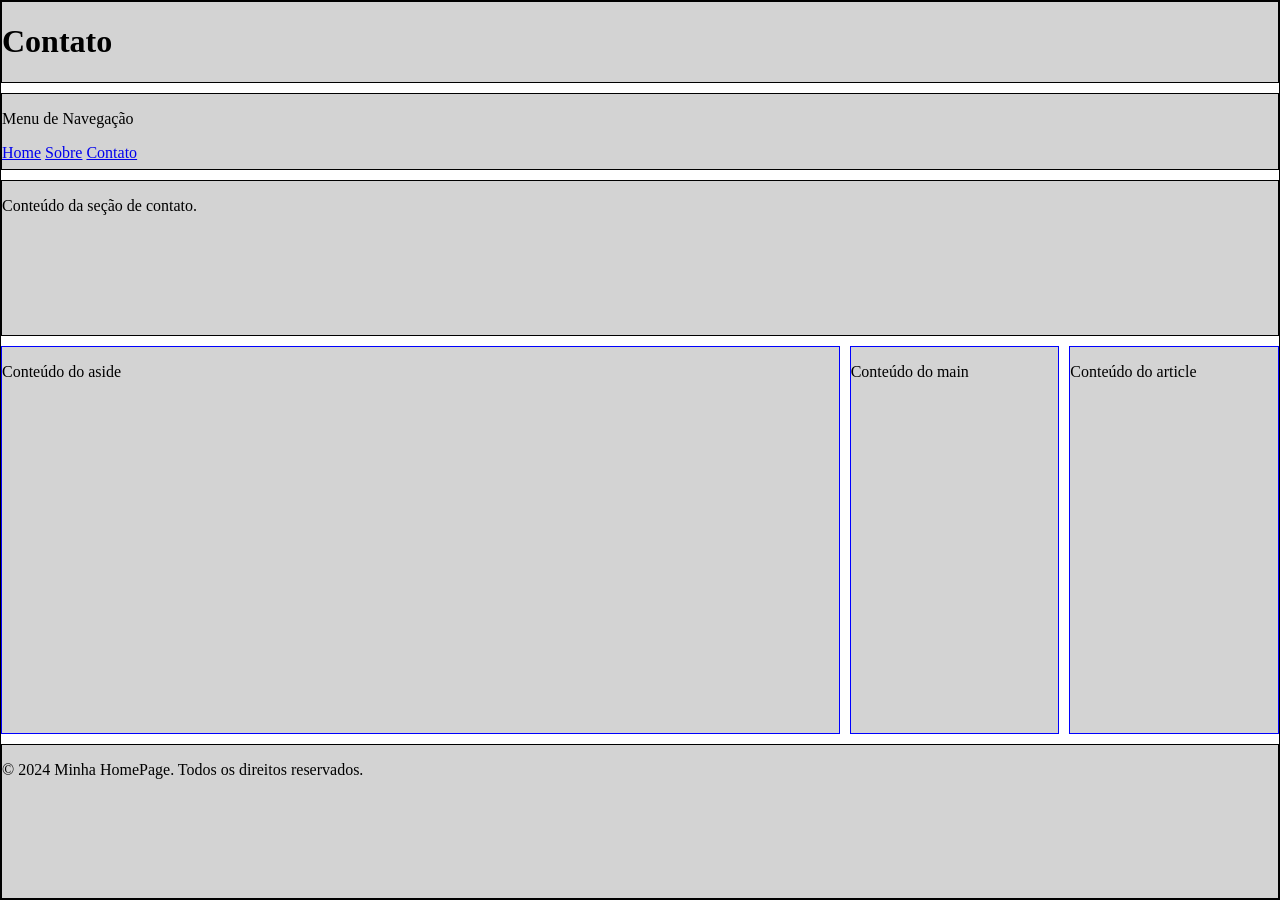
==== contato.html @ 0116ab17 "Implementa layout em grid" ====
<!DOCTYPE html>
<html lang="pt-br">
<head>
    <meta charset="UTF-8">
    <meta name="viewport" content="width=device-width, initial-scale=1.0">
    <title>Contato</title>
    <link rel="stylesheet" href="style.css">
</head>
    <!-- Estrutura de Layout -->
<body class="area-contato">
    <!-- Header -->
    <header>
            <h1>Contato</h1>
    </header>
    <!-- Nav menu -->
    <nav>
        <p>Menu de Navegação</p>
        <span><a href="index.html">Home</a></span>
        <span><a href="sobre.html">Sobre</a></span>
        <span><a href="contato.html">Contato</a></span>
    </nav>
    <!-- Seções Adicionais -->
        <section>
                <p>Conteúdo da seção de contato.</p>
        </section>

    <!-- Conteúdo Principal -->
        <aside>
                <p>Conteúdo do aside</p>
        </aside>
    
        <main>
                <p>Conteúdo do main</p>
        </main>
       
        <article>
                    <p>Conteúdo do article</p>
        </article>
        
    <!-- Rodapé -->
    <footer>
        <p>&copy; 2024 Minha HomePage. Todos os direitos reservados.</p>
    </footer>
</body>
</html>
---- style.css ----
/* Layout da HomePage*/
/* Grid Area */
.area-homepage{
    display: grid;
    grid-template-areas: 
    'header header header'
    'nav nav nav'
    'aside main article'
    'footer footer footer';
    grid-template-columns: repeat(3,1fr); /* 3 colunas de tamanho igual*/
    grid-template-rows: 0.5fr 0.5fr 2.5fr 1fr; /* 4 linhas de tamanhos diferentes*/
    gap: 10px;
    border: 1px solid black;
    box-sizing: border-box;
    margin: 0;
    padding: 0;
    width: 100vw;
    height: 100vh;
    background-color: lightgray;
}
header{
    grid-area: header;
    border: 1px solid black;
    background-color: lightgray;
}
nav{
    grid-area: nav;
    border: 1px solid black;
    background-color: lightgray;
}
aside{
    grid-area: aside;
    border: 1px solid blue;
    background-color: lightgray;
}
article{
    grid-area: article;
    border: 1px solid blue;
    background-color: lightgray;
}
main{
    grid-area: main;
    border: 1px solid blue;
    background-color: lightgray;
}
footer{
    grid-area: footer;
    border: 1px solid black;
    background-color: lightgray;
}

/* Layout da Sobre */
/* Grid Area */
.area-sobre{
    display: grid;
    grid-template-areas: 
    'header header header'
    'nav nav nav'
    'aside main article'
    'section section section'
    'footer footer footer';
    grid-template-columns: 0.5fr 2fr 0.5fr; /* 3 colunas de tamanho igual*/
    grid-template-rows: 0.5fr 0.5fr 2.5fr 1fr 1fr; /* 5 linhas de tamanhos diferentes*/
    gap: 10px;
    border: 1px solid black;
    box-sizing: border-box;
    margin: 0;
    padding: 0;
    width: 100vw;
    height: 100vh;
    background-color: lightgray;
}

header{
    grid-area: header;
    border: 1px solid black;
    background-color: lightgray;
}
nav{
    grid-area: nav;
    border: 1px solid black;
    background-color: lightgray;
}
aside{
    grid-area: aside;
    border: 1px solid blue;
    background-color: lightgray;
}
article{
    grid-area: article;
    border: 1px solid blue;
    background-color: lightgray;
}
main{
    grid-area: main;
    border: 1px solid blue;
    background-color: lightgray;
}

section{
    grid-area: section;
    border: 1px solid black;
    background-color: lightgray;
}


footer{
    grid-area: footer;
    border: 1px solid black;
    background-color: lightgray;
}
/* Layout da Contato */
/* Grid Area */
.area-contato{
    display: grid;
    grid-template-areas: 
    'header header header'
    'nav nav nav'
    'section section section'
    'aside main article'
    'footer footer footer';
    grid-template-columns: 2fr 0.5fr 0.5fr; /* 3 colunas de tamanho igual*/
    grid-template-rows: 0.5fr 0.5fr 1fr 2.5fr 1fr; /* 5 linhas de tamanhos diferentes*/
    gap: 10px;
    border: 1px solid black;
    box-sizing: border-box;
    margin: 0;
    padding: 0;
    width: 100vw;
    height: 100vh;
}
header{
    grid-area: header;
    border: 1px solid black;
    background-color: lightgray;
}
nav{
    grid-area: nav;
    border: 1px solid black;
    background-color: lightgray;
}

section{
    grid-area: section;
    border: 1px solid black;
    background-color: lightgray;
}
aside{
    grid-area: aside;
    border: 1px solid blue;
    background-color: lightgray;
}
article{
    grid-area: article;
    border: 1px solid blue;
    background-color: lightgray;
}
main{
    grid-area: main;
    border: 1px solid blue;
    background-color: lightgray;
}
footer{
    grid-area: footer;
    border: 1px solid black;
    background-color: lightgray;
}


/*Grid Mobile HomePage*/
@media (max-width: 768px) {
    .area-homepage{
        grid-template-areas: 
        'header header'
        'nav nav'
        'main main'
        'article aside'
        'footer footer';
        grid-template-columns: 2fr; /* 2 coluna de tamanho igual*/
        grid-template-rows: 0.5fr 0.5fr 2fr 1fr 1fr; /* 5 linhas de tamanhos diferentes*/
    }

/*Grid Mobile Sobre*/
    .area-sobre{
        grid-template-areas: 
        'header header'
        'nav nav'
        'main main'
        'article aside'
        'section section'
        'footer footer';
        grid-template-columns: 2fr; /* 2 coluna de tamanho igual*/
        grid-template-rows: 0.5fr 0.5fr 2fr 1fr 1fr 1fr; /* 6 linhas de tamanhos diferentes*/
    }
/* Grid Mobile Contato */
    .area-contato{
        grid-template-areas: 
        'header header'
        'nav nav'
        'section section'
        'main main'
        'article aside'
        'footer footer';
        grid-template-columns: 2fr; /* 2 coluna de tamanho igual*/
        grid-template-rows: 0.5fr 0.5fr 1fr 1fr 2fr 1fr; /* 6 linhas de tamanhos diferentes*/
    }
}
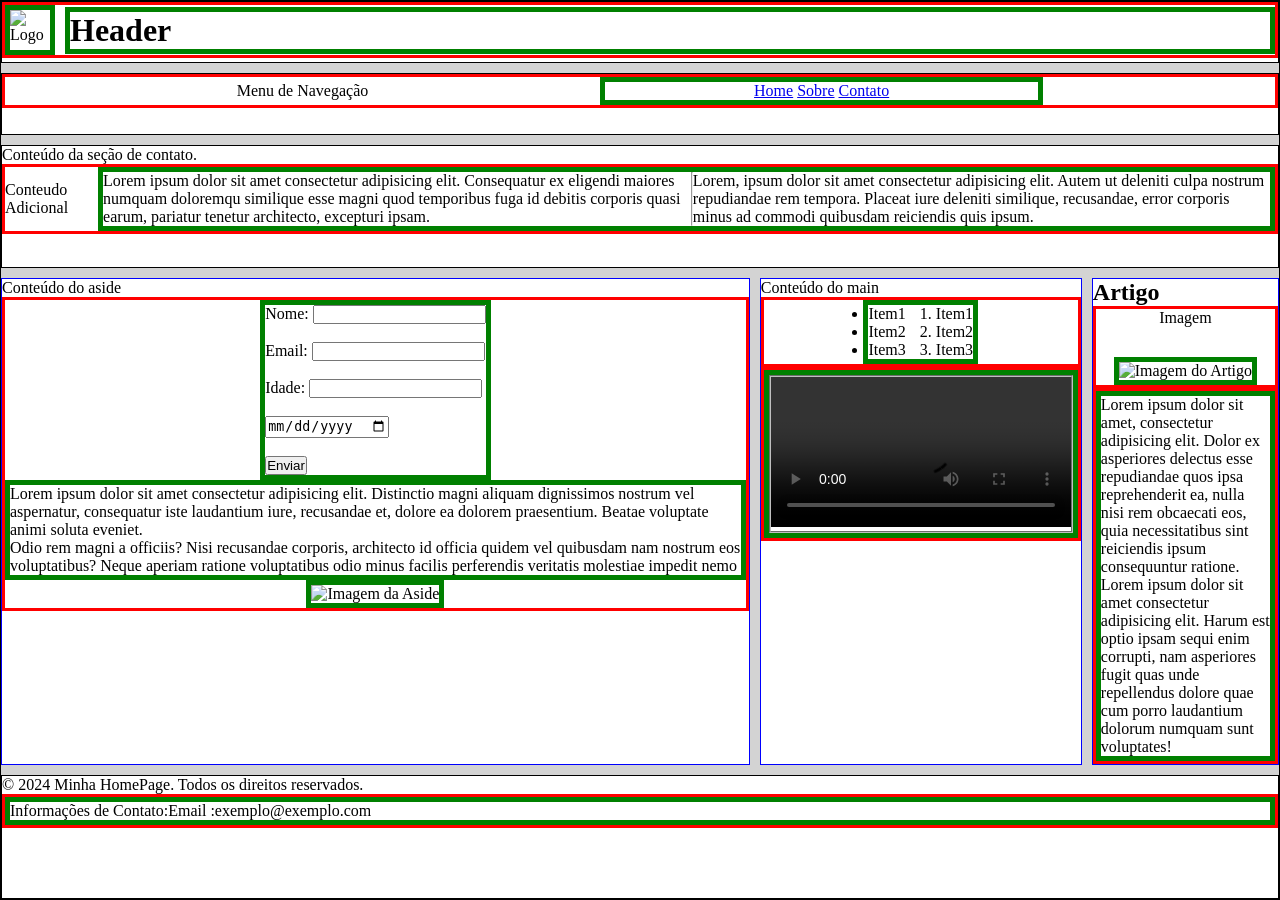
==== commit 8cc1719d: "Ajusta layout com Flexbox nas páginas homepage, sobre e contat" ====
--- a/contato.html
+++ b/contato.html
@@ -8,38 +8,153 @@
 </head>
     <!-- Estrutura de Layout -->
 <body class="area-contato">
+ 
     <!-- Header -->
     <header>
-            <h1>Contato</h1>
+        <div class="header-container-contato">
+            <img src="logo.png" alt="Logo" class="logo-contato">
+            <h1 class="titulo-contato">Header</h1>
+        </div>
     </header>
+ 
     <!-- Nav menu -->
     <nav>
-        <p>Menu de Navegação</p>
-        <span><a href="index.html">Home</a></span>
-        <span><a href="sobre.html">Sobre</a></span>
-        <span><a href="contato.html">Contato</a></span>
+        <div class="nav-container-contato">
+            <p>Menu de Navegação</p>
+            <div class="menu-contato">
+                <span>
+                    <a href="#">Home</a>
+                    <a href="sobre.html">Sobre</a>
+                    <a href="contato.html">Contato</a>
+                </span>
+            </div>
+        </div>
     </nav>
+ 
     <!-- Seções Adicionais -->
         <section>
                 <p>Conteúdo da seção de contato.</p>
+                <div class="section-container-contato">
+                    <p>Conteudo Adicional</p>
+                    <div class="section-contato">
+                        <p>Lorem ipsum dolor sit amet consectetur adipisicing elit.
+                            Consequatur ex eligendi maiores numquam doloremqu 
+                            similique esse magni quod temporibus fuga id 
+                            debitis corporis quasi earum, pariatur tenetur 
+                            architecto, excepturi ipsam.
+                        </p>
+                        <hr>
+                        <p>Lorem, ipsum dolor sit amet consectetur adipisicing elit. 
+                            Autem ut deleniti culpa nostrum repudiandae rem 
+                            tempora. Placeat iure deleniti similique, 
+                            recusandae, error corporis minus ad commodi 
+                            quibusdam reiciendis quis ipsum.
+                        </p>
+                    </div>
+                </div>
         </section>
+
 
     <!-- Conteúdo Principal -->
         <aside>
                 <p>Conteúdo do aside</p>
+                <div class="aside-container-contato">
+                    <div>
+                        <form class="form-contato">
+                            <label for="name">Nome:</label>
+                            <input type="text" id="name" name="name"><br><br>
+                            <label for="email">Email:</label>
+                            <input type="email" id="email" name="email"><br><br>
+                            <label for="age">Idade:</label>
+                            <input type="number" id="age" name="age"><br><br>
+                            <input type="date" name="date" id="date"><br><br>
+                            <input type="submit" value="Enviar">
+                        </form>
+                    </div>
+                    <div class="paragrafo-contato">
+                        <p>Lorem ipsum dolor sit amet consectetur adipisicing elit. 
+                            Distinctio magni aliquam dignissimos nostrum vel aspernatur, 
+                            consequatur iste laudantium iure, recusandae et, dolore ea 
+                            dolorem praesentium. Beatae voluptate animi soluta eveniet.
+                        </p>
+                        <p>
+                        Odio rem magni a officiis? Nisi recusandae corporis, architecto 
+                        id officia quidem vel quibusdam nam nostrum eos voluptatibus? 
+                        Neque aperiam ratione voluptatibus odio minus 
+                        facilis perferendis veritatis molestiae impedit nemo
+                        </p>
+                    </div>
+                    <div class="figure-contato">
+                        <figure>
+                                <img src="imagens1.png" alt="Imagem da Aside">
+                        </figure>
+                    </div>
+                </div>
+
         </aside>
     
         <main>
                 <p>Conteúdo do main</p>
+                <div class="main-container-contato">
+                        <div class="listas-contato">
+                            <ul>
+                                <li>Item1</li>
+                                <li>Item2</li>
+                                <li>Item3</li>                        
+                            </ul>
+                            <ol>
+                                <li>Item1</li>
+                                <li>Item2</li>
+                                <li>Item3</li>                                                                        
+                            </ol>
+                        </div>    
+                    </div>
+                </div>
+                <div class="main-container-contato">
+                    <div class="video-main-contato">
+                        <fieldset>
+                            <video src="main-video.mp4" controls></video>
+                        </fieldset>
+                    </div>
+                </div>
         </main>
        
         <article>
-                    <p>Conteúdo do article</p>
+                <h1>Artigo</h1>
+                    <div class="article-container-contato">
+                        <p>Imagem</p>
+                        <div class="imagens-articles-contato">
+                            <img src="imagem1.jpg" alt="Imagem do Artigo">
+                        </div>
+                    </div>
+                    <div class="article-container-contato">
+                        <div class="paragrafo-articles-contato">
+                            <p>Lorem ipsum dolor sit amet, consectetur adipisicing elit. 
+                                Dolor ex asperiores delectus esse repudiandae quos ipsa 
+                                reprehenderit ea, nulla nisi rem obcaecati eos, 
+                                quia necessitatibus sint reiciendis ipsum consequuntur 
+                                ratione.
+                            </p>
+                            <p>Lorem ipsum dolor sit amet consectetur adipisicing elit.
+                                Harum est optio ipsam sequi enim corrupti, nam asperiores fugit 
+                                quas unde repellendus dolore quae cum porro laudantium dolorum 
+                                numquam sunt voluptates!
+                            </p>
+                        </div>
+                    </div>
         </article>
         
+
     <!-- Rodapé -->
     <footer>
         <p>&copy; 2024 Minha HomePage. Todos os direitos reservados.</p>
+       <div class="footer-container-contato">
+            <fieldset class="contato-footer-contato">
+                <p>Informações de Contato:</p>
+                <p>Email :exemplo@exemplo.com</p>
+            </fieldset>
+        </div>        
     </footer>
+
 </body>
 </html>
--- a/style.css
+++ b/style.css
@@ -1,5 +1,10 @@
 /* Layout da HomePage*/
 /* Grid Area */
+* {
+    margin: 0;
+    padding: 0;
+    box-sizing: border-box; /* Garante que o padding não aumente o tamanho do elemento */
+}
 .area-homepage{
     display: grid;
     grid-template-areas: 
@@ -74,40 +79,40 @@
 header{
     grid-area: header;
     border: 1px solid black;
-    background-color: lightgray;
+    background-color: white;
 }
 nav{
     grid-area: nav;
     border: 1px solid black;
-    background-color: lightgray;
+    background-color: white;
 }
 aside{
     grid-area: aside;
     border: 1px solid blue;
-    background-color: lightgray;
+    background-color: white;
 }
 article{
     grid-area: article;
     border: 1px solid blue;
-    background-color: lightgray;
+    background-color: white;
 }
 main{
     grid-area: main;
     border: 1px solid blue;
-    background-color: lightgray;
+    background-color: white;
 }
 
 section{
     grid-area: section;
     border: 1px solid black;
-    background-color: lightgray;
+    background-color: white;
 }
 
 
 footer{
     grid-area: footer;
     border: 1px solid black;
-    background-color: lightgray;
+    background-color: white;
 }
 /* Layout da Contato */
 /* Grid Area */
@@ -128,44 +133,460 @@
     padding: 0;
     width: 100vw;
     height: 100vh;
+    background-color: lightgray;
 }
 header{
     grid-area: header;
     border: 1px solid black;
-    background-color: lightgray;
+    background-color: white;
 }
 nav{
     grid-area: nav;
     border: 1px solid black;
-    background-color: lightgray;
+    background-color: white;
 }
 
 section{
     grid-area: section;
     border: 1px solid black;
-    background-color: lightgray;
+    background-color: white;
 }
 aside{
     grid-area: aside;
     border: 1px solid blue;
-    background-color: lightgray;
+    background-color: white;
 }
 article{
     grid-area: article;
     border: 1px solid blue;
-    background-color: lightgray;
+    background-color: white;
+    
 }
 main{
     grid-area: main;
     border: 1px solid blue;
-    background-color: lightgray;
+    background-color: white;
 }
 footer{
     grid-area: footer;
     border: 1px solid black;
-    background-color: lightgray;
-}
-
+    background-color: white;
+}
+
+/*Flexbox HomePage*/
+
+/* Header container homepage*/
+.header-container-homepage{
+    display: flex;
+    flex-direction: row;
+    justify-content: space-between;
+    align-items: center;
+    gap: 10px;
+    border: 3px solid red;
+}
+
+/* Nav container homepage*/
+.nav-container-homepage{
+    display: flex;
+    flex-direction: row;
+    align-items: center;
+    justify-content: space-evenly;
+    border: 3px solid red;
+}
+
+/* Aside container homepage*/
+.aside-container-homepage{
+    display: flex;
+    flex-direction: column;
+    justify-content: space-evenly;
+    align-items: center;
+    flex-wrap: nowrap;
+    border: 3px solid red;
+}
+/* Main container homepage*/
+.main-container-homepage{
+    display: flex;
+    flex-direction: column;
+    justify-content: space-around;
+    align-items: center;
+    gap: 30px;
+    border: 3px solid red;
+
+}
+/* Article container homepage*/
+.article-container-homepage{
+    display: flex;
+    flex-direction: column;
+    justify-content: space-around;
+    align-items: center;
+    gap: 30px;
+    border: 3px solid red;
+}
+/* Footer container homepage*/
+.footer-container-homepage{
+    display: flex;
+    flex-direction: row;
+    justify-content: center;
+    align-items: center;
+    gap: 30px;
+    border: 3px solid red;    
+}
+
+/* Flexbox Sobre */
+
+/* Header container sobre*/
+.header-container-sobre{
+    display: flex;
+    flex-direction: row;
+    justify-content: space-between;
+    align-items: center;
+    gap: 10px;
+    border: 3px solid red;
+}
+/* Nav container sobre*/
+.nav-container-sobre{
+    border: 3px solid red;
+    display: flex;
+    flex-direction: row;
+    align-items: center;
+    justify-content: space-evenly;
+}
+/*Aside container sobre*/
+.aside-container-sobre{
+    border: 3px solid red;
+    display: flex;
+    flex-direction: column;
+    justify-content: space-evenly;
+    align-items: center;
+    flex-wrap: wrap;
+}
+/* Main container sobre */
+.main-container-sobre{
+    border: 3px solid red;
+    display: flex;
+    flex-direction: row;
+    justify-content: space-around;
+    align-items: center;
+    flex-wrap: wrap;
+    gap: 30px;
+}
+/* Article container sobre */
+.article-container-sobre{
+    border: 3px solid red;
+    display: flex;
+    flex-direction: column;
+    justify-content: space-between;
+    align-items: center;
+    gap: 30px;
+}
+/*Section container sobre*/
+.section-container-sobre{
+    border: 3px solid red;
+    display: flex;
+    flex-direction: row;
+    justify-content: flex-start;
+    align-items: center;
+    gap: 30px;
+}
+
+/* Footer container sobre*/
+.footer-container-sobre{
+    border: 3px solid red;
+    display: flex;
+    flex-direction: row;
+    justify-content: center;
+    align-items: center;
+    gap: 30px;
+}
+
+/*Flexbox Contato*/
+
+/* Header container contato*/
+.header-container-contato{
+    display: flex;
+    flex-direction: row;
+    justify-content: space-between;
+    align-items: center;
+    gap: 10px;
+    border: 3px solid red;
+}
+
+/* Nav container contato*/
+.nav-container-contato{
+    display: flex;
+    flex-direction: row;
+    align-items: center;
+    justify-content: space-evenly;
+    border: 3px solid red;
+}
+/*Section container contato*/
+.section-container-contato{
+    border: 3px solid red;
+    display: flex;
+    flex-direction: row;
+    justify-content: flex-start;
+    align-items: center;
+    gap: 30px;
+}
+
+/* Aside container contato*/
+.aside-container-contato{
+    display: flex;
+    flex-direction: column;
+    justify-content: space-evenly;
+    align-items: center;
+    flex-wrap: wrap;
+    border: 3px solid red;
+}
+/* Main container contato*/
+.main-container-contato{
+    display: flex;
+    flex-direction: row;
+    justify-content: space-around;
+    align-items: center;
+    gap: 30px;
+    border: 3px solid red;
+
+}
+/* Article container contato*/
+.article-container-contato{
+    display: flex;
+    flex-direction: column;
+    justify-content: space-around;
+    align-items: center;
+    gap: 30px;
+    border: 3px solid red;
+}
+/* Footer container contato*/
+.footer-container-contato{
+    display: flex;
+    flex-direction: row;
+    justify-content: center;
+    align-items: center;
+    gap: 30px;
+    border: 3px solid red;    
+}
+
+
+/*Itens do container*/
+
+/*Item do HomePage */
+/* Itens do Header homepage*/
+.logo-homepage{
+    width: 50px;
+    height: 50px;
+    border: 5px solid green;
+    display: flex;
+    flex-basis: auto;    
+;}
+.titulo-homepage{
+    display: flex;
+    flex-grow: 1;
+    border: 5px solid green;  
+}
+
+/* Itens do Nav homepage*/
+.menu-homepage{
+    border: 5px solid green;
+    display: flex;
+    flex-grow: 0.3;
+    align-self: stretch;
+  
+    align-items: center;
+    Justify-content: space-evenly;
+}
+/* Itens do Aside homepage*/
+table, th, td {
+  border: 1px solid black;
+}
+
+.tabela-homepage{
+    border: 5px solid green;
+    display: flex;
+    align-self: stretch;
+
+    align-items: center;
+    Justify-content: space-evenly;
+}
+.listas-homepage{
+    border: 5px solid green;
+    display: flex;
+    align-self: stretch;
+
+    justify-content: space-evenly;
+    flex-direction: column;
+    align-items: center; 
+
+}
+/* Itens do Main homepage*/
+.video-main-homepage{
+    display: flex;
+    align-self: stretch;
+    border: 5px solid green;
+}
+/* Itens do Article homepage*/
+.form-article-homepage{
+    display: flex;
+    align-self: stretch;
+    border: 5px solid green;
+}
+.imagem-article-homepage{
+    display: flex;
+    align-self: auto;
+    flex-basis: auto;
+    border: 5px solid green;
+}
+
+/*Itens do Footer homepage*/
+.contato-footer-homepage{
+    display: flex;
+    align-self: stretch;
+    flex-grow: 1;
+    border: 5px solid green;
+}
+
+/*Item do Sobre*/
+
+/* Itens do Header sobre*/
+.logo-sobre{
+    width: 50px;
+    height: 50px;
+    border: 5px solid green;
+    display: flex;
+    flex-basis: auto;
+}
+.titulo-sobre{
+    display: flex;
+    flex-grow: 1;
+    border: 5px solid green;  
+}
+
+/* Itens do Nav sobre */
+.menu-sobre{
+    border: 5px solid green;
+    display: flex;
+    flex-grow: 0.3;
+    align-self: stretch;
+  
+    align-items: center;
+    Justify-content: space-evenly;
+}
+
+/* Itens do Aside sobre*/
+.paragrafo-sobre{
+    border: 5px solid green;
+    display: flex;
+    align-self: stretch;
+}
+
+/* Itens do Main sobre*/
+.tabela-sobre{
+    border: 5px solid green;
+}
+.video-main-sobre{
+    display: flex;
+    flex-wrap: wrap;
+    border: 5px solid green;
+}
+
+/*Itens do Article sobre */
+.article-item-sobre{
+    border: 5px solid green;
+    display: flex;
+    align-self: stretch;
+}
+
+/*Itens do Section sobre*/
+.section-sobre{
+    border: 5px solid green;
+    display: flex;
+    align-self: stretch;
+}
+
+/*Itens do Footer sobre*/
+.contato-footer-sobre{
+    display: flex;
+    align-self: stretch;
+    flex-grow: 1;
+    border: 5px solid green;
+}
+
+/*Item do Contato*/
+
+/* Itens do Header contato*/
+.logo-contato{
+    width: 50px;
+    height: 50px;
+    border: 5px solid green;
+    display: flex;
+    flex-basis: auto;
+}
+.titulo-contato{
+    display: flex;
+    flex-grow: 1;
+    border: 5px solid green;  
+}
+
+/* Itens do Nav contato */
+.menu-contato{
+    border: 5px solid green;
+    display: flex;
+    flex-grow: 0.3;
+    align-self: stretch;
+  
+    align-items: center;
+    Justify-content: space-evenly;
+}
+/*Itens da Section contato*/
+.section-contato{
+    border: 5px solid green;
+    display: flex;
+    align-self: stretch;
+}
+
+/*Itens do Aside*/
+.form-contato{
+    border: 5px solid green;
+}
+.paragrafo-contato{
+    border: 5px solid green;
+}
+.figure-contato{
+    border: 5px solid green;
+}
+
+/*Itens do Main contato*/
+.listas-contato{
+    border: 5px solid green;
+    display: flex;
+    flex-direction: row;
+    justify-content: space-evenly;
+    gap: 30px;
+    flex-wrap: wrap; 
+}
+.video-main-contato{
+    display: flex;
+    flex-wrap: wrap;
+    border: 5px solid green;
+}
+/*Itens do Articles contato*/
+.imagens-articles-contato{
+    display: flex;
+    flex-wrap: wrap;
+    border: 5px solid green;
+}
+.paragrafo-articles-contato{
+    display: flex;
+    flex-wrap: wrap;
+    border: 5px solid green;
+}
+/*Itens do Footer contato*/
+.contato-footer-contato{
+    display: flex;
+    align-self: stretch;
+    flex-grow: 1;
+    border: 5px solid green;
+}
 
 /*Grid Mobile HomePage*/
 @media (max-width: 768px) {
@@ -178,6 +599,7 @@
         'footer footer';
         grid-template-columns: 2fr; /* 2 coluna de tamanho igual*/
         grid-template-rows: 0.5fr 0.5fr 2fr 1fr 1fr; /* 5 linhas de tamanhos diferentes*/
+        background-color: white;
     }
 
 /*Grid Mobile Sobre*/
@@ -191,7 +613,10 @@
         'footer footer';
         grid-template-columns: 2fr; /* 2 coluna de tamanho igual*/
         grid-template-rows: 0.5fr 0.5fr 2fr 1fr 1fr 1fr; /* 6 linhas de tamanhos diferentes*/
+        background-color: white;
     }
+
+
 /* Grid Mobile Contato */
     .area-contato{
         grid-template-areas: 
@@ -203,5 +628,6 @@
         'footer footer';
         grid-template-columns: 2fr; /* 2 coluna de tamanho igual*/
         grid-template-rows: 0.5fr 0.5fr 1fr 1fr 2fr 1fr; /* 6 linhas de tamanhos diferentes*/
+        background-color: white;
     }
 }   
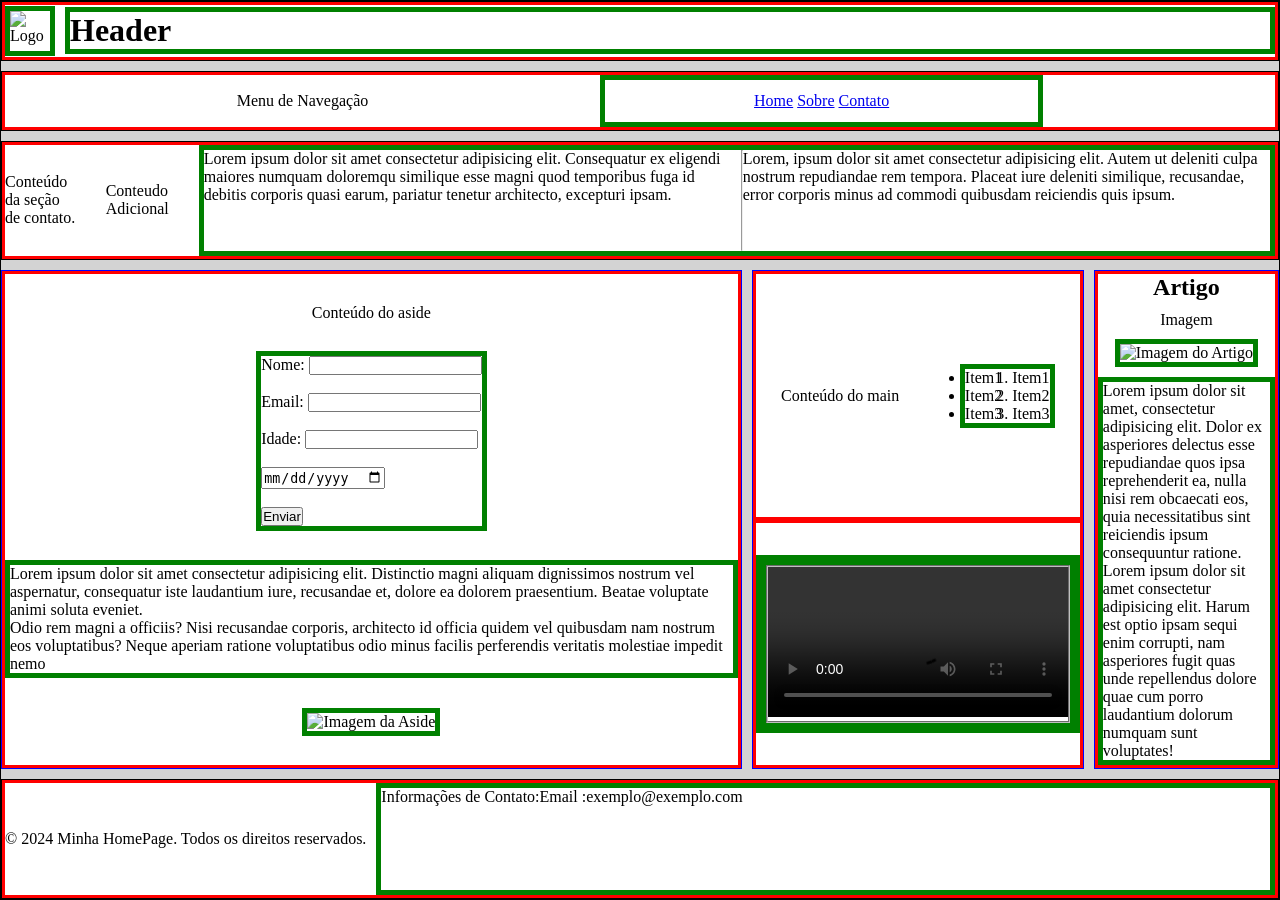
==== commit 84bfcee3: "Ajuste ao BoxModel" ====
--- a/contato.html
+++ b/contato.html
@@ -4,7 +4,8 @@
     <meta charset="UTF-8">
     <meta name="viewport" content="width=device-width, initial-scale=1.0">
     <title>Contato</title>
-    <link rel="stylesheet" href="style.css">
+    <link rel="stylesheet" href="css/layout.css">
+    <link rel="stylesheet" href="css/estilo.css">
 </head>
     <!-- Estrutura de Layout -->
 <body class="area-contato">
@@ -33,8 +34,8 @@
  
     <!-- Seções Adicionais -->
         <section>
-                <p>Conteúdo da seção de contato.</p>
                 <div class="section-container-contato">
+                    <p>Conteúdo da seção de contato.</p>
                     <p>Conteudo Adicional</p>
                     <div class="section-contato">
                         <p>Lorem ipsum dolor sit amet consectetur adipisicing elit.
@@ -57,8 +58,8 @@
 
     <!-- Conteúdo Principal -->
         <aside>
+                <div class="aside-container-contato">
                 <p>Conteúdo do aside</p>
-                <div class="aside-container-contato">
                     <div>
                         <form class="form-contato">
                             <label for="name">Nome:</label>
@@ -94,8 +95,8 @@
         </aside>
     
         <main>
-                <p>Conteúdo do main</p>
                 <div class="main-container-contato">
+                <p>Conteúdo do main</p>                    
                         <div class="listas-contato">
                             <ul>
                                 <li>Item1</li>
@@ -107,27 +108,29 @@
                                 <li>Item2</li>
                                 <li>Item3</li>                                                                        
                             </ol>
-                        </div>    
-                    </div>
+                        </div>
                 </div>
-                <div class="main-container-contato">
+               <div class="main-container-contato">                         
+                    <div class="listas-contato">
+
                     <div class="video-main-contato">
                         <fieldset>
                             <video src="main-video.mp4" controls></video>
-                        </fieldset>
+                        </fieldset>   
+                    </div>
+                    
                     </div>
                 </div>
+            </div> 
         </main>
        
         <article>
-                <h1>Artigo</h1>
                     <div class="article-container-contato">
+                        <h1>Artigo</h1>
                         <p>Imagem</p>
                         <div class="imagens-articles-contato">
                             <img src="imagem1.jpg" alt="Imagem do Artigo">
                         </div>
-                    </div>
-                    <div class="article-container-contato">
                         <div class="paragrafo-articles-contato">
                             <p>Lorem ipsum dolor sit amet, consectetur adipisicing elit. 
                                 Dolor ex asperiores delectus esse repudiandae quos ipsa 
@@ -147,8 +150,8 @@
 
     <!-- Rodapé -->
     <footer>
-        <p>&copy; 2024 Minha HomePage. Todos os direitos reservados.</p>
        <div class="footer-container-contato">
+        <p>&copy; 2024 Minha HomePage. Todos os direitos reservados.</p>        
             <fieldset class="contato-footer-contato">
                 <p>Informações de Contato:</p>
                 <p>Email :exemplo@exemplo.com</p>
--- a/css/layout.css
+++ b/css/layout.css
@@ -0,0 +1,699 @@
+/* Layout da HomePage*/
+/* Grid Area */
+* {
+    margin: 0;
+    padding: 0;
+    box-sizing: border-box; /* Garante que o padding não aumente o tamanho do elemento */
+}
+.area-homepage{
+    display: grid;
+    grid-template-areas: 
+    'header header header'
+    'nav nav nav'
+    'aside main article'
+    'footer footer footer';
+    grid-template-columns: repeat(3,1fr); /* 3 colunas de tamanho igual*/
+    grid-template-rows: 0.5fr 0.5fr 2.5fr 1fr; /* 4 linhas de tamanhos diferentes*/
+    gap: 10px;
+    border: 1px solid black;
+    box-sizing: border-box;
+    margin: 0;
+    padding: 0;
+    width: 100vw;
+    height: 100vh;
+    background-color: lightgray;
+}
+header{
+    grid-area: header;
+    border: 1px solid black;
+    background-color: lightgray;
+}
+nav{
+    grid-area: nav;
+    border: 1px solid black;
+    background-color: lightgray;
+}
+aside{
+    grid-area: aside;
+    border: 1px solid blue;
+    background-color: lightgray;
+}
+article{
+    grid-area: article;
+    border: 1px solid blue;
+    background-color: lightgray;
+}
+main{
+    grid-area: main;
+    border: 1px solid blue;
+    background-color: lightgray;
+}
+footer{
+    grid-area: footer;
+    border: 1px solid black;
+    background-color: lightgray;
+}
+
+/* Layout da Sobre */
+/* Grid Area */
+.area-sobre{
+    display: grid;
+    grid-template-areas: 
+    'header header header'
+    'nav nav nav'
+    'aside main article'
+    'section section section'
+    'footer footer footer';
+    grid-template-columns: 0.5fr 2fr 0.5fr; /* 3 colunas de tamanho igual*/
+    grid-template-rows: 0.5fr 0.5fr 2.5fr 1fr 1fr; /* 5 linhas de tamanhos diferentes*/
+    gap: 10px;
+    border: 1px solid black;
+    box-sizing: border-box;
+    margin: 0;
+    padding: 0;
+    width: 100vw;
+    height: 100vh;
+    background-color: lightgray;
+}
+
+header{
+    grid-area: header;
+    border: 1px solid black;
+    background-color: white;
+}
+nav{
+    grid-area: nav;
+    border: 1px solid black;
+    background-color: white;
+}
+aside{
+    grid-area: aside;
+    border: 1px solid blue;
+    background-color: white;
+}
+article{
+    grid-area: article;
+    border: 1px solid blue;
+    background-color: white;
+}
+main{
+    grid-area: main;
+    border: 1px solid blue;
+    background-color: white;
+}
+
+section{
+    grid-area: section;
+    border: 1px solid black;
+    background-color: white;
+}
+
+
+footer{
+    grid-area: footer;
+    border: 1px solid black;
+    background-color: white;
+}
+/* Layout da Contato */
+/* Grid Area */
+.area-contato{
+    display: grid;
+    grid-template-areas: 
+    'header header header'
+    'nav nav nav'
+    'section section section'
+    'aside main article'
+    'footer footer footer';
+    grid-template-columns: 2fr 0.5fr 0.5fr; /* 3 colunas de tamanho igual*/
+    grid-template-rows: 0.5fr 0.5fr 1fr 2.5fr 1fr; /* 5 linhas de tamanhos diferentes*/
+    gap: 10px;
+    border: 1px solid black;
+    box-sizing: border-box;
+    margin: 0;
+    padding: 0;
+    width: 100vw;
+    height: 100vh;
+    background-color: lightgray;
+}
+header{
+    grid-area: header;
+    border: 1px solid black;
+    background-color: white;
+}
+nav{
+    grid-area: nav;
+    border: 1px solid black;
+    background-color: white;
+}
+
+section{
+    grid-area: section;
+    border: 1px solid black;
+    background-color: white;
+}
+aside{
+    grid-area: aside;
+    border: 1px solid blue;
+    background-color: white;
+}
+article{
+    grid-area: article;
+    border: 1px solid blue;
+    background-color: white;
+    
+}
+main{
+    grid-area: main;
+    border: 1px solid blue;
+    background-color: white;
+}
+footer{
+    grid-area: footer;
+    border: 1px solid black;
+    background-color: white;
+}
+
+/*Flexbox HomePage*/
+
+/* Header container homepage*/
+.header-container-homepage{
+    display: flex;
+    flex-direction: row;
+    justify-content: space-between;
+    align-items: center;
+    gap: 10px;
+    border: 3px solid red;
+    width: 100%;
+    height: 100%;
+    box-sizing: border-box; /* Garante que o padding não aumente o tamanho do elemento */
+}
+
+/* Nav container homepage*/
+.nav-container-homepage{
+    display: flex;
+    flex-direction: row;
+    align-items: center;
+    justify-content: space-evenly;
+    border: 3px solid red;
+    width: 100%;
+    height: 100%;
+    
+}
+
+/* Aside container homepage*/
+.aside-container-homepage{
+    display: flex;
+    flex-direction: column;
+    justify-content: space-evenly;
+    align-items: center;
+    flex-wrap: nowrap;
+    border: 3px solid red;
+    width: 100%;
+    height: 100%;
+    box-sizing: border-box; /* Garante que o padding não aumente o tamanho do elemento */
+}
+/* Main container homepage*/
+.main-container-homepage{
+    display: flex;
+    flex-direction: column;
+    justify-content: space-around;
+    align-items: center;
+    gap: 30px;
+    border: 3px solid red;
+    height: 100%;
+    width: 100%;
+    box-sizing: border-box; /* Garante que o padding não aumente o tamanho do elemento */
+}
+/* Article container homepage*/
+.article-container-homepage{
+    display: flex;
+    flex-direction: column;
+    justify-content: space-around;
+    align-items: center;
+    gap: 30px;
+    border: 3px solid red;
+    height: 100%;
+    width: 100%;
+    box-sizing: border-box; /* Garante que o padding não aumente o tamanho do elemento */
+
+}
+/* Footer container homepage*/
+.footer-container-homepage{
+    display: flex;
+    flex-direction: row;
+    justify-content: center;
+    align-items: center;
+    gap: 30px;
+    border: 3px solid red;
+    height: 100%;
+    width: 100%;
+    box-sizing: border-box; /* Garante que o padding não aumente o tamanho do elemento */
+    
+}
+
+/* Flexbox Sobre */
+
+/* Header container sobre*/
+.header-container-sobre{
+    display: flex;
+    flex-direction: row;
+    justify-content: space-between;
+    align-items: center;
+    gap: 10px;
+    border: 3px solid red;
+    height: 100%;
+    width: 100%;
+    box-sizing: border-box; /* Garante que o padding não aumente o tamanho do elemento */
+
+}
+/* Nav container sobre*/
+.nav-container-sobre{
+    border: 3px solid red;
+    display: flex;
+    flex-direction: row;
+    align-items: center;
+    justify-content: space-evenly;
+    height: 100%;
+    width: 100%;
+    box-sizing: border-box; /* Garante que o padding não aumente o tamanho do elemento */
+}
+/*Aside container sobre*/
+.aside-container-sobre{
+    border: 3px solid red;
+    display: flex;
+    flex-direction: column;
+    justify-content: space-evenly;
+    align-items: center;
+    flex-wrap: wrap;
+    height: 100%;
+    width: 100%;
+    box-sizing: border-box; /* Garante que o padding não aumente o tamanho do elemento */
+}
+/* Main container sobre */
+.main-container-sobre{
+    border: 3px solid red;
+    display: flex;
+    flex-direction: row;
+    justify-content: space-around;
+    align-items: center;
+    flex-wrap: wrap;
+    gap: 30px;
+    height: 100%;
+    width: 100%;
+    box-sizing: border-box; /* Garante que o padding não aumente o tamanho do elemento */
+}
+/* Article container sobre */
+.article-container-sobre{
+    border: 3px solid red;
+    display: flex;
+    flex-direction: column;
+    justify-content: space-between;
+    align-items: center;
+    gap: 30px;
+    height: 100%;
+    width: 100%;
+    box-sizing: border-box; /* Garante que o padding não aumente o tamanho do elemento */
+}
+/*Section container sobre*/
+.section-container-sobre{
+    border: 3px solid red;
+    display: flex;
+    flex-direction: row;
+    justify-content: flex-start;
+    align-items: center;
+    gap: 30px;
+    height: 100%;
+    width: 100%;
+    box-sizing: border-box; /* Garante que o padding não aumente o tamanho do elemento */
+}
+
+/* Footer container sobre*/
+.footer-container-sobre{
+    border: 3px solid red;
+    display: flex;
+    flex-direction: row;
+    justify-content: center;
+    align-items: center;
+    gap: 30px;
+    height: 100%;
+    width: 100%;
+    box-sizing: border-box; /* Garante que o padding não aumente o tamanho do elemento */
+}
+
+/*Flexbox Contato*/
+
+/* Header container contato*/
+.header-container-contato{
+    display: flex;
+    flex-direction: row;
+    justify-content: space-between;
+    align-items: center;
+    gap: 10px;
+    border: 3px solid red;
+    height: 100%;
+    width: 100%;
+    box-sizing: border-box; /* Garante que o padding não aumente o tamanho do elemento */
+
+}
+
+/* Nav container contato*/
+.nav-container-contato{
+    display: flex;
+    flex-direction: row;
+    align-items: center;
+    justify-content: space-evenly;
+    border: 3px solid red;
+    height: 100%;
+    width: 100%;
+    box-sizing: border-box; /* Garante que o padding não aumente o tamanho do elemento */
+
+}
+/*Section container contato*/
+.section-container-contato{
+    border: 3px solid red;
+    display: flex;
+    flex-direction: row;
+    justify-content: flex-start;
+    align-items: center;
+    gap: 30px;
+    height: 100%;
+    width: 100%;
+    box-sizing: border-box; /* Garante que o padding não aumente o tamanho do elemento */
+
+}
+
+/* Aside container contato*/
+.aside-container-contato{
+    display: flex;
+    flex-direction: column;
+    justify-content: space-evenly;
+    align-items: center;
+    flex-wrap: wrap;
+    border: 3px solid red;
+    height: 100%;
+    width: 100%;
+    box-sizing: border-box; /* Garante que o padding não aumente o tamanho do elemento */
+
+}
+/* Main container contato*/
+.main-container-contato{
+    display: flex;
+    flex-direction: row;
+    justify-content: space-around;
+    align-items: center;
+    gap: 10px;
+    border: 3px solid red;
+    height: 50%;
+    width: 100%;
+    box-sizing: border-box; /* Garante que o padding não aumente o tamanho do elemento */
+}
+/* Article container contato*/
+.article-container-contato{
+    display: flex;
+    flex-direction: column;
+    justify-content: space-around;
+    align-items: center;
+    gap: 10px;
+    border: 3px solid red;
+    height: 100%;
+    width: 100%;
+    box-sizing: border-box; /* Garante que o padding não aumente o tamanho do elemento */
+}
+/* Footer container contato*/
+.footer-container-contato{
+    display: flex;
+    flex-direction: row;
+    justify-content: center;
+    align-items: center;
+    gap: 10px;
+    border: 3px solid red;
+    height: 100%;
+    width: 100%;
+    box-sizing: border-box; /* Garante que o padding não aumente o tamanho do elemento */        
+}
+
+
+/*Itens do container*/
+
+/*Item do HomePage */
+/* Itens do Header homepage*/
+.logo-homepage{
+    border: 5px solid green;
+    display: flex;
+    flex-basis: auto;
+    width: 80px;    
+;}
+.titulo-homepage{
+    display: flex;
+    border: 5px solid green;
+    align-self: center;
+
+    justify-content: center; /* Centraliza horizontalmente */
+    align-items: center;     /* Centraliza verticalmente */
+}
+
+/* Itens do Nav homepage*/
+.menu-homepage{
+    border: 5px solid green;
+    display: flex;
+    flex-grow: 0.3;
+    justify-content: center; /* Centraliza horizontalmente */
+    align-items: center;     /* Centraliza verticalmente */
+
+}
+/* Itens do Aside homepage*/
+table, th, td {
+  border: 1px solid black;
+}
+
+.tabela-homepage{
+    border: 5px solid green;
+    display: flex;
+    align-self: stretch;
+
+    align-items: center;
+    Justify-content: space-evenly;
+}
+.listas-homepage{
+    border: 5px solid green;
+    display: flex;
+    align-self: stretch;
+
+    justify-content: space-evenly;
+    flex-direction: column;
+    align-items: center; 
+
+}
+/* Itens do Main homepage*/
+.video-main-homepage{
+    display: flex;
+    align-self: stretch;
+    border: 5px solid green;
+}
+/* Itens do Article homepage*/
+.form-article-homepage{
+    display: flex;
+    align-self: stretch;
+    border: 5px solid green;
+}
+.imagem-article-homepage{
+    display: flex;
+    align-self: auto;
+    flex-basis: auto;
+    border: 5px solid green;
+}
+
+/*Itens do Footer homepage*/
+.contato-footer-homepage{
+    display: flex;
+    align-self: stretch;
+    flex-grow: 1;
+    border: 5px solid green;
+}
+
+/*Item do Sobre*/
+
+/* Itens do Header sobre*/
+.logo-sobre{
+    width: 50px;
+    height: 50px;
+    border: 5px solid green;
+    display: flex;
+    flex-basis: auto;
+}
+.titulo-sobre{
+    display: flex;
+    flex-grow: 1;
+    border: 5px solid green;  
+}
+
+/* Itens do Nav sobre */
+.menu-sobre{
+    border: 5px solid green;
+    display: flex;
+    flex-grow: 0.3;
+    align-self: stretch;
+  
+    align-items: center;
+    Justify-content: space-evenly;
+}
+
+/* Itens do Aside sobre*/
+.paragrafo-sobre{
+    border: 5px solid green;
+    display: flex;
+    align-self: stretch;
+}
+
+/* Itens do Main sobre*/
+.tabela-sobre{
+    border: 5px solid green;
+}
+.video-main-sobre{
+    display: flex;
+    flex-wrap: wrap;
+    border: 5px solid green;
+}
+
+/*Itens do Article sobre */
+.article-item-sobre{
+    border: 5px solid green;
+    display: flex;
+    align-self: stretch;
+}
+
+/*Itens do Section sobre*/
+.section-sobre{
+    border: 5px solid green;
+    display: flex;
+    align-self: stretch;
+}
+
+/*Itens do Footer sobre*/
+.contato-footer-sobre{
+    display: flex;
+    align-self: stretch;
+    flex-grow: 1;
+    border: 5px solid green;
+}
+
+/*Item do Contato*/
+
+/* Itens do Header contato*/
+.logo-contato{
+    width: 50px;
+    height: 50px;
+    border: 5px solid green;
+    display: flex;
+    flex-basis: auto;
+}
+.titulo-contato{
+    display: flex;
+    flex-grow: 1;
+    border: 5px solid green;  
+}
+
+/* Itens do Nav contato */
+.menu-contato{
+    border: 5px solid green;
+    display: flex;
+    flex-grow: 0.3;
+    align-self: stretch;
+  
+    align-items: center;
+    Justify-content: space-evenly;
+}
+/*Itens da Section contato*/
+.section-contato{
+    border: 5px solid green;
+    display: flex;
+    align-self: stretch;
+}
+
+/*Itens do Aside*/
+.form-contato{
+    border: 5px solid green;
+}
+.paragrafo-contato{
+    border: 5px solid green;
+}
+.figure-contato{
+    border: 5px solid green;
+}
+
+/*Itens do Main contato*/
+.listas-contato{
+    border: 5px solid green;
+    display: flex;
+    flex-direction: row;
+    justify-content: space-between;
+    gap: 10px;
+    flex-wrap: wrap; 
+}
+.video-main-contato{
+    display: flex;
+    flex-wrap: wrap;
+    border: 5px solid green;
+}
+/*Itens do Articles contato*/
+.imagens-articles-contato{
+    display: flex;
+    flex-wrap: wrap;
+    border: 5px solid green;
+}
+.paragrafo-articles-contato{
+    display: flex;
+    flex-wrap: wrap;
+    border: 5px solid green;
+}
+/*Itens do Footer contato*/
+.contato-footer-contato{
+    display: flex;
+    align-self: stretch;
+    flex-grow: 1;
+    border: 5px solid green;
+}
+
+/*Grid Mobile HomePage*/
+@media (max-width: 768px) {
+    .area-homepage{
+        grid-template-areas: 
+        'header header'
+        'nav nav'
+        'main main'
+        'article aside'
+        'footer footer';
+        grid-template-columns: 2fr; /* 2 coluna de tamanho igual*/
+        grid-template-rows: 0.5fr 0.5fr 2fr 1fr 1fr; /* 5 linhas de tamanhos diferentes*/
+        background-color: white;
+    }
+
+/*Grid Mobile Sobre*/
+    .area-sobre{
+        grid-template-areas: 
+        'header header'
+        'nav nav'
+        'main main'
+        'article aside'
+        'section section'
+        'footer footer';
+        grid-template-columns: 2fr; /* 2 coluna de tamanho igual*/
+        grid-template-rows: 0.5fr 0.5fr 2fr 1fr 1fr 1fr; /* 6 linhas de tamanhos diferentes*/
+        background-color: white;
+    }
+
+
+/* Grid Mobile Contato */
+    .area-contato{
+        grid-template-areas: 
+        'header header'
+        'nav nav'
+        'section section'
+        'main main'
+        'article aside'
+        'footer footer';
+        grid-template-columns: 2fr; /* 2 coluna de tamanho igual*/
+        grid-template-rows: 0.5fr 0.5fr 1fr 1fr 2fr 1fr; /* 6 linhas de tamanhos diferentes*/
+        background-color: white;
+    }
+}   
--- a/css/estilo.css
+++ b/css/estilo.css
@@ -0,0 +1,15 @@
+/*Box Model da homepage*/
+/* Box da header */
+
+.titulo-box{
+    text-align: center;
+    margin: 10px;
+    border-radius: 15px;
+    background-color: rgba(0, 0, 255, 0.3);
+    color: white;
+}
+.menu-box{
+    border-radius: 10px;
+    width: 150px;
+    height: 50px;
+}
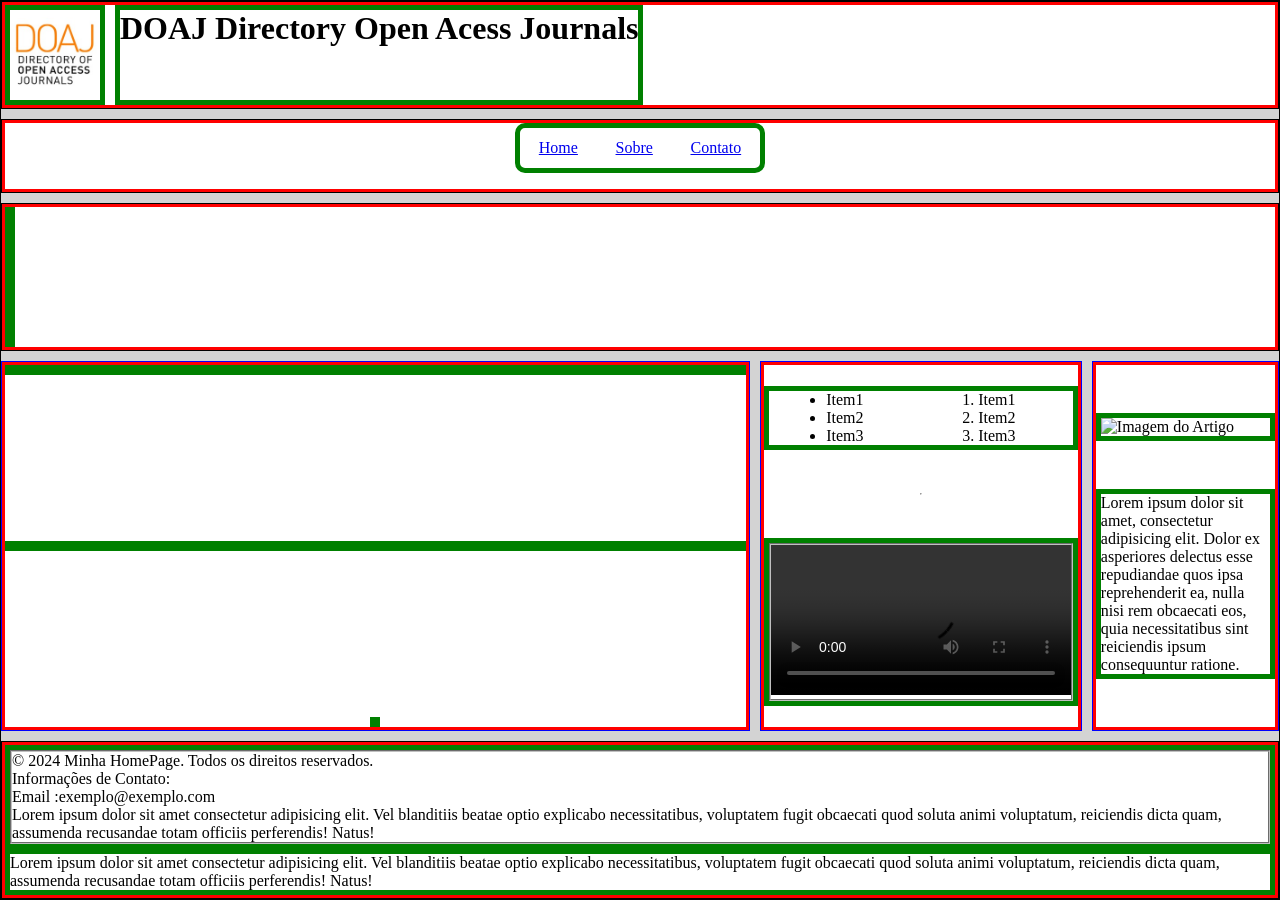
==== commit cd8061d2: "Terminando de configurar o FlexBox" ====
--- a/contato.html
+++ b/contato.html
@@ -13,21 +13,22 @@
     <!-- Header -->
     <header>
         <div class="header-container-contato">
-            <img src="logo.png" alt="Logo" class="logo-contato">
-            <h1 class="titulo-contato">Header</h1>
+            <div class="logo-contato">
+               <img src="css/img/logo.jpg" alt="Logo">
+            </div>
+            <div class="titulo-contato">
+                <h1>DOAJ Directory Open Acess Journals</h1>
+            </div>
         </div>
     </header>
  
     <!-- Nav menu -->
     <nav>
         <div class="nav-container-contato">
-            <p>Menu de Navegação</p>
-            <div class="menu-contato">
-                <span>
-                    <a href="#">Home</a>
-                    <a href="sobre.html">Sobre</a>
-                    <a href="contato.html">Contato</a>
-                </span>
+            <div class="menu-contato menu-box-homepage">
+                <span><a href="index.html">Home</a></span>
+                <span><a href="sobre.html">Sobre</a></span>
+                <span><a href="contato.html">Contato</a></span>
             </div>
         </div>
     </nav>
@@ -35,22 +36,7 @@
     <!-- Seções Adicionais -->
         <section>
                 <div class="section-container-contato">
-                    <p>Conteúdo da seção de contato.</p>
-                    <p>Conteudo Adicional</p>
                     <div class="section-contato">
-                        <p>Lorem ipsum dolor sit amet consectetur adipisicing elit.
-                            Consequatur ex eligendi maiores numquam doloremqu 
-                            similique esse magni quod temporibus fuga id 
-                            debitis corporis quasi earum, pariatur tenetur 
-                            architecto, excepturi ipsam.
-                        </p>
-                        <hr>
-                        <p>Lorem, ipsum dolor sit amet consectetur adipisicing elit. 
-                            Autem ut deleniti culpa nostrum repudiandae rem 
-                            tempora. Placeat iure deleniti similique, 
-                            recusandae, error corporis minus ad commodi 
-                            quibusdam reiciendis quis ipsum.
-                        </p>
                     </div>
                 </div>
         </section>
@@ -59,75 +45,42 @@
     <!-- Conteúdo Principal -->
         <aside>
                 <div class="aside-container-contato">
-                <p>Conteúdo do aside</p>
-                    <div>
-                        <form class="form-contato">
-                            <label for="name">Nome:</label>
-                            <input type="text" id="name" name="name"><br><br>
-                            <label for="email">Email:</label>
-                            <input type="email" id="email" name="email"><br><br>
-                            <label for="age">Idade:</label>
-                            <input type="number" id="age" name="age"><br><br>
-                            <input type="date" name="date" id="date"><br><br>
-                            <input type="submit" value="Enviar">
-                        </form>
+                    <div class="form-contato">
                     </div>
                     <div class="paragrafo-contato">
-                        <p>Lorem ipsum dolor sit amet consectetur adipisicing elit. 
-                            Distinctio magni aliquam dignissimos nostrum vel aspernatur, 
-                            consequatur iste laudantium iure, recusandae et, dolore ea 
-                            dolorem praesentium. Beatae voluptate animi soluta eveniet.
-                        </p>
-                        <p>
-                        Odio rem magni a officiis? Nisi recusandae corporis, architecto 
-                        id officia quidem vel quibusdam nam nostrum eos voluptatibus? 
-                        Neque aperiam ratione voluptatibus odio minus 
-                        facilis perferendis veritatis molestiae impedit nemo
-                        </p>
                     </div>
                     <div class="figure-contato">
-                        <figure>
-                                <img src="imagens1.png" alt="Imagem da Aside">
-                        </figure>
                     </div>
                 </div>
-
         </aside>
     
         <main>
-                <div class="main-container-contato">
-                <p>Conteúdo do main</p>                    
+                <div class="main-container-contato">                 
                         <div class="listas-contato">
-                            <ul>
-                                <li>Item1</li>
-                                <li>Item2</li>
-                                <li>Item3</li>                        
-                            </ul>
-                            <ol>
-                                <li>Item1</li>
-                                <li>Item2</li>
-                                <li>Item3</li>                                                                        
-                            </ol>
-                        </div>
+                                <ul>
+                                    <li>Item1</li>
+                                    <li>Item2</li>
+                                    <li>Item3</li>                        
+                                </ul>
+                                <ol>
+                                    <li>Item1</li>
+                                    <li>Item2</li>
+                                    <li>Item3</li>                                                                        
+                                </ol>
+                            </div>
+                            <hr>
+                        <div class="video-main-contato">
+                            <fieldset>
+                                <video src="main-video.mp4" controls></video>
+                            </fieldset>   
+                        </div>     
                 </div>
-               <div class="main-container-contato">                         
-                    <div class="listas-contato">
-
-                    <div class="video-main-contato">
-                        <fieldset>
-                            <video src="main-video.mp4" controls></video>
-                        </fieldset>   
-                    </div>
-                    
-                    </div>
                 </div>
             </div> 
         </main>
        
         <article>
                     <div class="article-container-contato">
-                        <h1>Artigo</h1>
-                        <p>Imagem</p>
                         <div class="imagens-articles-contato">
                             <img src="imagem1.jpg" alt="Imagem do Artigo">
                         </div>
@@ -138,11 +91,6 @@
                                 quia necessitatibus sint reiciendis ipsum consequuntur 
                                 ratione.
                             </p>
-                            <p>Lorem ipsum dolor sit amet consectetur adipisicing elit.
-                                Harum est optio ipsam sequi enim corrupti, nam asperiores fugit 
-                                quas unde repellendus dolore quae cum porro laudantium dolorum 
-                                numquam sunt voluptates!
-                            </p>
                         </div>
                     </div>
         </article>
@@ -151,12 +99,18 @@
     <!-- Rodapé -->
     <footer>
        <div class="footer-container-contato">
-        <p>&copy; 2024 Minha HomePage. Todos os direitos reservados.</p>        
-            <fieldset class="contato-footer-contato">
-                <p>Informações de Contato:</p>
-                <p>Email :exemplo@exemplo.com</p>
-            </fieldset>
-        </div>        
+            <div class="contato-footer-contato">
+                <fieldset>
+                    <p>&copy; 2024 Minha HomePage. Todos os direitos reservados.</p>
+                    <p>Informações de Contato:</p>
+                    <p>Email :exemplo@exemplo.com</p>
+                    <p>Lorem ipsum dolor sit amet consectetur adipisicing elit. Vel blanditiis beatae optio explicabo necessitatibus, voluptatem fugit obcaecati quod soluta animi voluptatum, reiciendis dicta quam, assumenda recusandae totam officiis perferendis! Natus!</p>
+                </fieldset>
+            </div>
+            <div class="contato-footer-contato">
+                    <p>Lorem ipsum dolor sit amet consectetur adipisicing elit. Vel blanditiis beatae optio explicabo necessitatibus, voluptatem fugit obcaecati quod soluta animi voluptatum, reiciendis dicta quam, assumenda recusandae totam officiis perferendis! Natus!</p>    
+            </div>    
+       </div>        
     </footer>
 
 </body>
--- a/css/layout.css
+++ b/css/layout.css
@@ -177,76 +177,88 @@
 
 /* Header container homepage*/
 .header-container-homepage{
+    border: 3px solid red;
+    width: 100%;
+    height: 100%;
+
     display: flex;
     flex-direction: row;
     justify-content: space-between;
     align-items: center;
-    gap: 10px;
-    border: 3px solid red;
-    width: 100%;
-    height: 100%;
+
     box-sizing: border-box; /* Garante que o padding não aumente o tamanho do elemento */
 }
 
 /* Nav container homepage*/
 .nav-container-homepage{
+    border: 3px solid red;
+    width: 100%;
+    height: 100%;
+
     display: flex;
     flex-direction: row;
     align-items: center;
     justify-content: space-evenly;
-    border: 3px solid red;
-    width: 100%;
-    height: 100%;
-    
+
+    box-sizing: border-box; /* Garante que o padding não aumente o tamanho do elemento */
+   
 }
 
 /* Aside container homepage*/
 .aside-container-homepage{
+    border: 3px solid red;
+    width: 100%;
+    height: 100%;
+
     display: flex;
     flex-direction: column;
     justify-content: space-evenly;
     align-items: center;
     flex-wrap: nowrap;
-    border: 3px solid red;
-    width: 100%;
-    height: 100%;
+
     box-sizing: border-box; /* Garante que o padding não aumente o tamanho do elemento */
 }
 /* Main container homepage*/
 .main-container-homepage{
-    display: flex;
-    flex-direction: column;
-    justify-content: space-around;
-    align-items: center;
-    gap: 30px;
-    border: 3px solid red;
-    height: 100%;
-    width: 100%;
+    border: 3px solid red;
+    height: 100%;
+    width: 100%;
+
+    display: flex;
+    flex-direction: column;
+    justify-content: space-evenly;
+    align-items: center;
+    flex-wrap: nowrap;
+
     box-sizing: border-box; /* Garante que o padding não aumente o tamanho do elemento */
 }
 /* Article container homepage*/
 .article-container-homepage{
+    border: 3px solid red;
+    height: 100%;
+    width: 100%;
+
     display: flex;
     flex-direction: column;
     justify-content: space-around;
     align-items: center;
+    flex-wrap: nowrap;
     gap: 30px;
-    border: 3px solid red;
-    height: 100%;
-    width: 100%;
+
     box-sizing: border-box; /* Garante que o padding não aumente o tamanho do elemento */
 
 }
 /* Footer container homepage*/
 .footer-container-homepage{
-    display: flex;
-    flex-direction: row;
-    justify-content: center;
-    align-items: center;
-    gap: 30px;
-    border: 3px solid red;
-    height: 100%;
-    width: 100%;
+    border: 3px solid red;
+    height: 100%;
+    width: 100%;
+
+    display: flex;
+    flex-direction: row;
+    justify-content: space-between;
+    align-items: center;
+
     box-sizing: border-box; /* Garante que o padding não aumente o tamanho do elemento */
     
 }
@@ -255,88 +267,98 @@
 
 /* Header container sobre*/
 .header-container-sobre{
+    border: 3px solid red;
+    height: 100%;
+    width: 100%;
+
     display: flex;
     flex-direction: row;
     justify-content: space-between;
     align-items: center;
-    gap: 10px;
-    border: 3px solid red;
-    height: 100%;
-    width: 100%;
-    box-sizing: border-box; /* Garante que o padding não aumente o tamanho do elemento */
-
+
+    box-sizing: border-box; /* Garante que o padding não aumente o tamanho do elemento */
 }
 /* Nav container sobre*/
 .nav-container-sobre{
     border: 3px solid red;
+    height: 100%;
+    width: 100%;
+
     display: flex;
     flex-direction: row;
     align-items: center;
     justify-content: space-evenly;
-    height: 100%;
-    width: 100%;
+
     box-sizing: border-box; /* Garante que o padding não aumente o tamanho do elemento */
 }
 /*Aside container sobre*/
 .aside-container-sobre{
     border: 3px solid red;
+    height: 100%;
+    width: 100%;
+
     display: flex;
     flex-direction: column;
     justify-content: space-evenly;
     align-items: center;
     flex-wrap: wrap;
-    height: 100%;
-    width: 100%;
+
     box-sizing: border-box; /* Garante que o padding não aumente o tamanho do elemento */
 }
 /* Main container sobre */
 .main-container-sobre{
     border: 3px solid red;
+    height: 100%;
+    width: 100%;
+
     display: flex;
     flex-direction: row;
     justify-content: space-around;
     align-items: center;
-    flex-wrap: wrap;
-    gap: 30px;
-    height: 100%;
-    width: 100%;
+    gap: 10px;
     box-sizing: border-box; /* Garante que o padding não aumente o tamanho do elemento */
 }
 /* Article container sobre */
 .article-container-sobre{
     border: 3px solid red;
-    display: flex;
-    flex-direction: column;
-    justify-content: space-between;
+    height: 100%;
+    width: 100%;
+
+    display: flex;
+    flex-direction: column;
+    justify-content: center;
     align-items: center;
     gap: 30px;
-    height: 100%;
-    width: 100%;
+
     box-sizing: border-box; /* Garante que o padding não aumente o tamanho do elemento */
 }
 /*Section container sobre*/
 .section-container-sobre{
     border: 3px solid red;
+    height: 100%;
+    width: 100%;
+    
     display: flex;
     flex-direction: row;
     justify-content: flex-start;
     align-items: center;
     gap: 30px;
-    height: 100%;
-    width: 100%;
+
     box-sizing: border-box; /* Garante que o padding não aumente o tamanho do elemento */
 }
 
 /* Footer container sobre*/
 .footer-container-sobre{
     border: 3px solid red;
+    height: 100%;
+    width: 100%;
+
     display: flex;
     flex-direction: row;
     justify-content: center;
     align-items: center;
     gap: 30px;
-    height: 100%;
-    width: 100%;
+
     box-sizing: border-box; /* Garante que o padding não aumente o tamanho do elemento */
 }
 
@@ -344,94 +366,101 @@
 
 /* Header container contato*/
 .header-container-contato{
-    display: flex;
-    flex-direction: row;
-    justify-content: space-between;
+    border: 3px solid red;
+    height: 100%;
+    width: 100%;
+
+    display: flex;
+    flex-direction: row;
+    justify-content: flex-start;
     align-items: center;
     gap: 10px;
-    border: 3px solid red;
-    height: 100%;
-    width: 100%;
-    box-sizing: border-box; /* Garante que o padding não aumente o tamanho do elemento */
-
+    
+    box-sizing: border-box; /* Garante que o padding não aumente o tamanho do elemento */
 }
 
 /* Nav container contato*/
 .nav-container-contato{
+    border: 3px solid red;
+    height: 100%;
+    width: 100%;
+
     display: flex;
     flex-direction: row;
     align-items: center;
     justify-content: space-evenly;
-    border: 3px solid red;
-    height: 100%;
-    width: 100%;
-    box-sizing: border-box; /* Garante que o padding não aumente o tamanho do elemento */
-
+    
+    box-sizing: border-box; /* Garante que o padding não aumente o tamanho do elemento */
 }
 /*Section container contato*/
 .section-container-contato{
     border: 3px solid red;
+    height: 100%;
+    width: 100%;
+
     display: flex;
     flex-direction: row;
     justify-content: flex-start;
     align-items: center;
     gap: 30px;
-    height: 100%;
-    width: 100%;
+
     box-sizing: border-box; /* Garante que o padding não aumente o tamanho do elemento */
 
 }
 
 /* Aside container contato*/
 .aside-container-contato{
-    display: flex;
-    flex-direction: column;
-    justify-content: space-evenly;
+    border: 3px solid red;
+    height: 100%;
+    width: 100%;
+
+    display: flex;
+    flex-direction: column;
+    justify-content: space-between;
     align-items: center;
     flex-wrap: wrap;
-    border: 3px solid red;
-    height: 100%;
-    width: 100%;
     box-sizing: border-box; /* Garante que o padding não aumente o tamanho do elemento */
 
 }
 /* Main container contato*/
 .main-container-contato{
-    display: flex;
-    flex-direction: row;
+    border: 3px solid red;
+    height: 100%;
+    width: 100%;
+
+    display: flex;
+    flex-direction: column;
     justify-content: space-around;
     align-items: center;
-    gap: 10px;
-    border: 3px solid red;
-    height: 50%;
-    width: 100%;
+
     box-sizing: border-box; /* Garante que o padding não aumente o tamanho do elemento */
 }
 /* Article container contato*/
 .article-container-contato{
-    display: flex;
-    flex-direction: column;
-    justify-content: space-around;
-    align-items: center;
-    gap: 10px;
-    border: 3px solid red;
-    height: 100%;
-    width: 100%;
+    border: 3px solid red;
+    height: 100%;
+    width: 100%;
+
+    display: flex;
+    flex-direction: column;
+    justify-content: space-evenly;
+    align-items: center;
+
     box-sizing: border-box; /* Garante que o padding não aumente o tamanho do elemento */
 }
 /* Footer container contato*/
 .footer-container-contato{
-    display: flex;
-    flex-direction: row;
-    justify-content: center;
-    align-items: center;
-    gap: 10px;
-    border: 3px solid red;
-    height: 100%;
-    width: 100%;
+    border: 3px solid red;
+    height: 100%;
+    width: 100%;
+
+    display: flex;
+    flex-direction: column;
+    justify-content: space-between;
+    align-items: center;
+
     box-sizing: border-box; /* Garante que o padding não aumente o tamanho do elemento */        
 }
-
 
 /*Itens do container*/
 
@@ -439,27 +468,28 @@
 /* Itens do Header homepage*/
 .logo-homepage{
     border: 5px solid green;
-    display: flex;
-    flex-basis: auto;
-    width: 80px;    
+    width: 100px;
+    height: 100px;
+    display: flex;
 ;}
 .titulo-homepage{
-    display: flex;
-    border: 5px solid green;
-    align-self: center;
-
-    justify-content: center; /* Centraliza horizontalmente */
-    align-items: center;     /* Centraliza verticalmente */
+    border: 5px solid green;
+    display: flex;
+    align-self: stretch;
+    flex-grow: 1; 
+
+    justify-content: center; /* Centralizar horizontalmente */
+    align-items: center; /* Centraliza verticalmente */
 }
 
 /* Itens do Nav homepage*/
 .menu-homepage{
     border: 5px solid green;
     display: flex;
-    flex-grow: 0.3;
-    justify-content: center; /* Centraliza horizontalmente */
-    align-items: center;     /* Centraliza verticalmente */
-
+    align-self: center;
+
+    justify-content: space-around;
+    align-items: center;
 }
 /* Itens do Aside homepage*/
 table, th, td {
@@ -468,96 +498,133 @@
 
 .tabela-homepage{
     border: 5px solid green;
-    display: flex;
-    align-self: stretch;
-
-    align-items: center;
-    Justify-content: space-evenly;
+    height: 50%;
+    width: 100%;
+    display: flex;
 }
 .listas-homepage{
     border: 5px solid green;
-    display: flex;
-    align-self: stretch;
-
-    justify-content: space-evenly;
-    flex-direction: column;
-    align-items: center; 
+    height: 50%;
+    width: 100%;
+    display: flex;
 
 }
 /* Itens do Main homepage*/
 .video-main-homepage{
-    display: flex;
-    align-self: stretch;
-    border: 5px solid green;
+    border: 5px solid green;
+    height: 50%;
+    width: 100%;
+    display: flex;
+}
+.main-homepage-item{
+    border: 5px solid green;
+    height: 50%;
+    width: 100%;
+    display: flex;    
 }
 /* Itens do Article homepage*/
 .form-article-homepage{
-    display: flex;
-    align-self: stretch;
-    border: 5px solid green;
+    border: 5px solid green;
+    height: 50%;
+    width: 100%;
+    display: flex;
+
 }
 .imagem-article-homepage{
-    display: flex;
-    align-self: auto;
-    flex-basis: auto;
-    border: 5px solid green;
+    border: 5px solid green;
+    height: 50%;
+    width: 100%;
+    display: flex;
 }
 
 /*Itens do Footer homepage*/
 .contato-footer-homepage{
-    display: flex;
-    align-self: stretch;
-    flex-grow: 1;
-    border: 5px solid green;
+    border: 5px solid green;
+    height: 100%;
+    width: 50%;
+    display: flex;    
+}
+.item-footer-homepage{
+    border: 5px solid green;
+    height: 100%;
+    width: 50%;
+    display: flex;   
 }
 
 /*Item do Sobre*/
 
 /* Itens do Header sobre*/
 .logo-sobre{
-    width: 50px;
-    height: 50px;
-    border: 5px solid green;
-    display: flex;
-    flex-basis: auto;
+    border: 5px solid green;
+    height: 100px;
+    
+    display: flex;
 }
 .titulo-sobre{
-    display: flex;
+    border: 5px solid green;
+
+    display: flex;
+    align-self: stretch;
     flex-grow: 1;
-    border: 5px solid green;  
+    
+    justify-content: space-around;
+    align-items: center;
+
 }
 
 /* Itens do Nav sobre */
 .menu-sobre{
     border: 5px solid green;
-    display: flex;
-    flex-grow: 0.3;
-    align-self: stretch;
-  
-    align-items: center;
-    Justify-content: space-evenly;
+    height: 100%;
+    width: 20%;
+
+    display: flex;
+    align-items: center;
+    justify-content: space-evenly;
+}
+.menu-item-sobre{
+    border: 5px solid green;
+    height: 100%;
+    width: 40%;
+    
+    display: flex;
 }
 
 /* Itens do Aside sobre*/
 .paragrafo-sobre{
     border: 5px solid green;
-    display: flex;
-    align-self: stretch;
+    height: 100%;
+
+    display: flex;
+    align-self: stretch;    
 }
 
 /* Itens do Main sobre*/
 .tabela-sobre{
     border: 5px solid green;
+    height: 100%;
+    width: 100%;
+
+    display: flex;
+    align-self: center;
+    
 }
 .video-main-sobre{
-    display: flex;
-    flex-wrap: wrap;
-    border: 5px solid green;
+    border: 5px solid green;
+    height: 100%;
+    width: 100%;
+
+    display: flex;
+    align-self: center;
+
 }
 
 /*Itens do Article sobre */
 .article-item-sobre{
     border: 5px solid green;
+    height: 100%;
+    width: 100%;
+
     display: flex;
     align-self: stretch;
 }
@@ -565,43 +632,47 @@
 /*Itens do Section sobre*/
 .section-sobre{
     border: 5px solid green;
+    height: 100%;
+    width: 100%;    
+    
     display: flex;
     align-self: stretch;
 }
 
 /*Itens do Footer sobre*/
 .contato-footer-sobre{
+    border: 5px solid green;
+
     display: flex;
     align-self: stretch;
     flex-grow: 1;
-    border: 5px solid green;
+
 }
 
 /*Item do Contato*/
 
 /* Itens do Header contato*/
 .logo-contato{
-    width: 50px;
-    height: 50px;
-    border: 5px solid green;
-    display: flex;
-    flex-basis: auto;
+    border: 5px solid green;
+    width: 100px;
+    height: 100px;
+    display: flex;
 }
 .titulo-contato{
-    display: flex;
-    flex-grow: 1;
-    border: 5px solid green;  
+    border: 5px solid green;
+    display: flex;
+    align-self: stretch;
+  
 }
 
 /* Itens do Nav contato */
 .menu-contato{
     border: 5px solid green;
     display: flex;
-    flex-grow: 0.3;
-    align-self: stretch;
-  
-    align-items: center;
-    Justify-content: space-evenly;
+    align-self: stretch;
+
+    justify-content: space-around;
+    align-items: center;
 }
 /*Itens da Section contato*/
 .section-contato{
@@ -613,9 +684,14 @@
 /*Itens do Aside*/
 .form-contato{
     border: 5px solid green;
+
+    display: flex;
+    align-self: stretch;
 }
 .paragrafo-contato{
     border: 5px solid green;
+    display: flex;
+    align-self: stretch;
 }
 .figure-contato{
     border: 5px solid green;
@@ -624,76 +700,82 @@
 /*Itens do Main contato*/
 .listas-contato{
     border: 5px solid green;
-    display: flex;
-    flex-direction: row;
-    justify-content: space-between;
-    gap: 10px;
-    flex-wrap: wrap; 
+
+    display: flex;
+    justify-content: space-around;
+    align-self: stretch ;
 }
 .video-main-contato{
-    display: flex;
-    flex-wrap: wrap;
-    border: 5px solid green;
+    border: 5px solid green;
+    
+    display: flex;
+    align-self: stretch;
 }
 /*Itens do Articles contato*/
 .imagens-articles-contato{
-    display: flex;
-    flex-wrap: wrap;
-    border: 5px solid green;
+    border: 5px solid green;
+
+    display: flex;
+    align-self: stretch;
 }
 .paragrafo-articles-contato{
-    display: flex;
-    flex-wrap: wrap;
-    border: 5px solid green;
+    border: 5px solid green;
+
+    display: flex;
+    align-self: stretch;
+
 }
 /*Itens do Footer contato*/
 .contato-footer-contato{
-    display: flex;
-    align-self: stretch;
-    flex-grow: 1;
-    border: 5px solid green;
+    border: 5px solid green;
+    height: 100%;
+    width: 100%;
+    display: flex;
 }
 
 /*Grid Mobile HomePage*/
 @media (max-width: 768px) {
     .area-homepage{
         grid-template-areas: 
-        'header header'
-        'nav nav'
-        'main main'
-        'article aside'
-        'footer footer';
-        grid-template-columns: 2fr; /* 2 coluna de tamanho igual*/
-        grid-template-rows: 0.5fr 0.5fr 2fr 1fr 1fr; /* 5 linhas de tamanhos diferentes*/
+        'header'
+        'nav'
+        'main'
+        'article'
+        'aside'
+        'footer';
+        grid-template-columns: 1fr; /* 1 coluna de tamanho igual*/
+        grid-template-rows: 0.5fr 0.5fr 1fr 1fr 1fr 1fr; /* 6 linhas de tamanhos diferentes*/
         background-color: white;
     }
 
 /*Grid Mobile Sobre*/
     .area-sobre{
         grid-template-areas: 
-        'header header'
-        'nav nav'
-        'main main'
-        'article aside'
-        'section section'
-        'footer footer';
-        grid-template-columns: 2fr; /* 2 coluna de tamanho igual*/
-        grid-template-rows: 0.5fr 0.5fr 2fr 1fr 1fr 1fr; /* 6 linhas de tamanhos diferentes*/
-        background-color: white;
+        'header'
+        'nav'
+        'main'
+        'article'
+        'aside'
+        'section'
+        'footer';
+        grid-template-columns: 1fr; /* 1 coluna de tamanho igual*/
+        grid-template-rows: 0.5fr 0.5fr 1fr 1fr 1fr 1fr 1fr; /* 7 linhas de tamanhos diferentes*/
+        background-color: black;
     }
 
 
 /* Grid Mobile Contato */
     .area-contato{
         grid-template-areas: 
-        'header header'
-        'nav nav'
-        'section section'
-        'main main'
-        'article aside'
-        'footer footer';
-        grid-template-columns: 2fr; /* 2 coluna de tamanho igual*/
-        grid-template-rows: 0.5fr 0.5fr 1fr 1fr 2fr 1fr; /* 6 linhas de tamanhos diferentes*/
+        'header'
+        'nav'
+        'section'
+        'main'
+        'aside'
+        'article'
+        'footer';
+        grid-template-columns: 1fr; /* 1 coluna de tamanho igual*/
+        grid-template-rows: 0.5fr 0.5fr 1fr 1fr 1fr 1fr; /* 6 linhas de tamanhos diferentes*/
         background-color: white;
     }
 }   
--- a/css/estilo.css
+++ b/css/estilo.css
@@ -1,15 +1,32 @@
 /*Box Model da homepage*/
 /* Box da header */
+.logo-home-box{
+    width: 200px;
+}
 
 .titulo-box{
-    text-align: center;
-    margin: 10px;
-    border-radius: 15px;
-    background-color: rgba(0, 0, 255, 0.3);
-    color: white;
+    text-align: center;    
 }
-.menu-box{
+.menu-box-homepage{
     border-radius: 10px;
-    width: 150px;
+    width: 250px;
     height: 50px;
-}+}
+
+/*Box Model da sobre*/
+.menu-box-sobre{
+    border-radius: 10px;
+    width: 250px;
+    height: 50px;
+}
+
+.tabela-box{
+    margin: 1px;
+}
+
+/*Box Model da contato*/
+.menu-box-contato{
+    border-radius: 10px;
+    width: 250px;
+    height: 50px;
+}
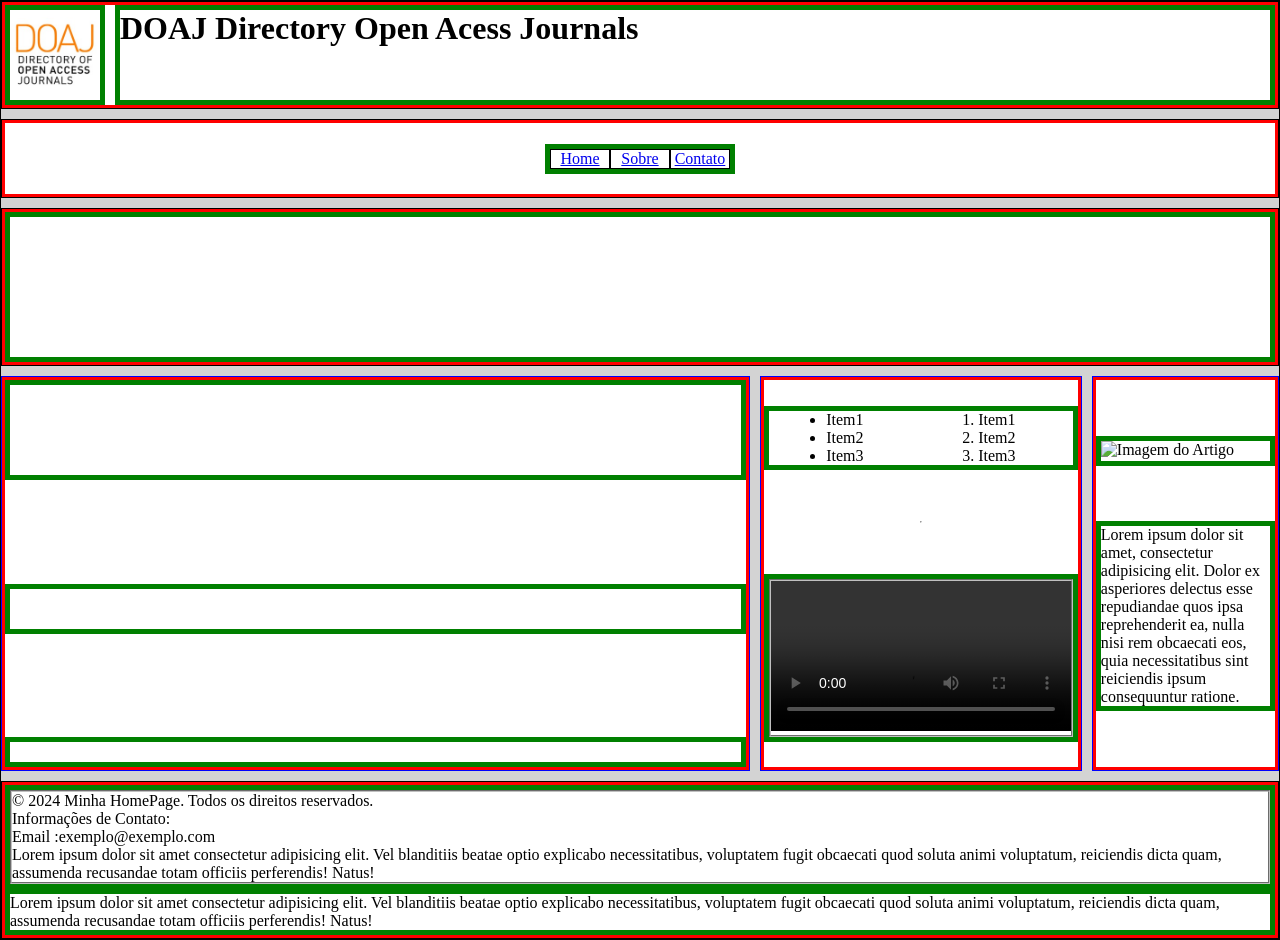
==== commit f44c3bf1: "Refatora layout das páginas de Contato, Sobre e Homepage, renomeando classes para melhor organização" ====
--- a/contato.html
+++ b/contato.html
@@ -13,7 +13,7 @@
     <!-- Header -->
     <header>
         <div class="header-container-contato">
-            <div class="logo-contato">
+            <div class="logo-card-contato">
                <img src="css/img/logo.jpg" alt="Logo">
             </div>
             <div class="titulo-contato">
@@ -25,10 +25,10 @@
     <!-- Nav menu -->
     <nav>
         <div class="nav-container-contato">
-            <div class="menu-contato menu-box-homepage">
-                <span><a href="index.html">Home</a></span>
-                <span><a href="sobre.html">Sobre</a></span>
-                <span><a href="contato.html">Contato</a></span>
+            <div class="menu-card-contato">
+                <a href="index.html">Home</a>
+                <a href="sobre.html">Sobre</a>
+                <a href="contato.html">Contato</a>
             </div>
         </div>
     </nav>
@@ -36,7 +36,7 @@
     <!-- Seções Adicionais -->
         <section>
                 <div class="section-container-contato">
-                    <div class="section-contato">
+                    <div class="section-card-contato">
                     </div>
                 </div>
         </section>
@@ -45,18 +45,18 @@
     <!-- Conteúdo Principal -->
         <aside>
                 <div class="aside-container-contato">
-                    <div class="form-contato">
+                    <div class="form-card-contato">
                     </div>
-                    <div class="paragrafo-contato">
+                    <div class="paragrafo-card-contato">
                     </div>
-                    <div class="figure-contato">
+                    <div class="figure-card-contato">
                     </div>
                 </div>
         </aside>
     
         <main>
                 <div class="main-container-contato">                 
-                        <div class="listas-contato">
+                        <div class="listas-card-contato">
                                 <ul>
                                     <li>Item1</li>
                                     <li>Item2</li>
@@ -69,7 +69,7 @@
                                 </ol>
                             </div>
                             <hr>
-                        <div class="video-main-contato">
+                        <div class="video-main-card-contato">
                             <fieldset>
                                 <video src="main-video.mp4" controls></video>
                             </fieldset>   
@@ -81,10 +81,10 @@
        
         <article>
                     <div class="article-container-contato">
-                        <div class="imagens-articles-contato">
+                        <div class="imagens-articles-card-contato">
                             <img src="imagem1.jpg" alt="Imagem do Artigo">
                         </div>
-                        <div class="paragrafo-articles-contato">
+                        <div class="paragrafo-articles-card-contato">
                             <p>Lorem ipsum dolor sit amet, consectetur adipisicing elit. 
                                 Dolor ex asperiores delectus esse repudiandae quos ipsa 
                                 reprehenderit ea, nulla nisi rem obcaecati eos, 
@@ -99,7 +99,7 @@
     <!-- Rodapé -->
     <footer>
        <div class="footer-container-contato">
-            <div class="contato-footer-contato">
+            <div class="contato-footer-card-contato">
                 <fieldset>
                     <p>&copy; 2024 Minha HomePage. Todos os direitos reservados.</p>
                     <p>Informações de Contato:</p>
@@ -107,7 +107,7 @@
                     <p>Lorem ipsum dolor sit amet consectetur adipisicing elit. Vel blanditiis beatae optio explicabo necessitatibus, voluptatem fugit obcaecati quod soluta animi voluptatum, reiciendis dicta quam, assumenda recusandae totam officiis perferendis! Natus!</p>
                 </fieldset>
             </div>
-            <div class="contato-footer-contato">
+            <div class="contato-footer-card-contato">
                     <p>Lorem ipsum dolor sit amet consectetur adipisicing elit. Vel blanditiis beatae optio explicabo necessitatibus, voluptatem fugit obcaecati quod soluta animi voluptatum, reiciendis dicta quam, assumenda recusandae totam officiis perferendis! Natus!</p>    
             </div>    
        </div>        
--- a/css/layout.css
+++ b/css/layout.css
@@ -1,6 +1,10 @@
 /* Layout da HomePage*/
 /* Grid Area */
-* {
+
+*,
+*::before,
+*::after
+ {
     margin: 0;
     padding: 0;
     box-sizing: border-box; /* Garante que o padding não aumente o tamanho do elemento */
@@ -16,11 +20,8 @@
     grid-template-rows: 0.5fr 0.5fr 2.5fr 1fr; /* 4 linhas de tamanhos diferentes*/
     gap: 10px;
     border: 1px solid black;
-    box-sizing: border-box;
-    margin: 0;
-    padding: 0;
-    width: 100vw;
-    height: 100vh;
+    width: 100%;
+    min-height: 100vh;
     background-color: lightgray;
 }
 header{
@@ -68,11 +69,8 @@
     grid-template-rows: 0.5fr 0.5fr 2.5fr 1fr 1fr; /* 5 linhas de tamanhos diferentes*/
     gap: 10px;
     border: 1px solid black;
-    box-sizing: border-box;
-    margin: 0;
-    padding: 0;
-    width: 100vw;
-    height: 100vh;
+    width: 100%;
+    min-height: 100vh;
     background-color: lightgray;
 }
 
@@ -128,11 +126,8 @@
     grid-template-rows: 0.5fr 0.5fr 1fr 2.5fr 1fr; /* 5 linhas de tamanhos diferentes*/
     gap: 10px;
     border: 1px solid black;
-    box-sizing: border-box;
-    margin: 0;
-    padding: 0;
-    width: 100vw;
-    height: 100vh;
+    width: 100%;
+    min-height: 100vh;
     background-color: lightgray;
 }
 header{
@@ -183,10 +178,7 @@
 
     display: flex;
     flex-direction: row;
-    justify-content: space-between;
-    align-items: center;
-
-    box-sizing: border-box; /* Garante que o padding não aumente o tamanho do elemento */
+    align-items: center;
 }
 
 /* Nav container homepage*/
@@ -199,8 +191,6 @@
     flex-direction: row;
     align-items: center;
     justify-content: space-evenly;
-
-    box-sizing: border-box; /* Garante que o padding não aumente o tamanho do elemento */
    
 }
 
@@ -214,9 +204,7 @@
     flex-direction: column;
     justify-content: space-evenly;
     align-items: center;
-    flex-wrap: nowrap;
-
-    box-sizing: border-box; /* Garante que o padding não aumente o tamanho do elemento */
+
 }
 /* Main container homepage*/
 .main-container-homepage{
@@ -228,9 +216,7 @@
     flex-direction: column;
     justify-content: space-evenly;
     align-items: center;
-    flex-wrap: nowrap;
-
-    box-sizing: border-box; /* Garante que o padding não aumente o tamanho do elemento */
+
 }
 /* Article container homepage*/
 .article-container-homepage{
@@ -242,10 +228,7 @@
     flex-direction: column;
     justify-content: space-around;
     align-items: center;
-    flex-wrap: nowrap;
     gap: 30px;
-
-    box-sizing: border-box; /* Garante que o padding não aumente o tamanho do elemento */
 
 }
 /* Footer container homepage*/
@@ -258,8 +241,6 @@
     flex-direction: row;
     justify-content: space-between;
     align-items: center;
-
-    box-sizing: border-box; /* Garante que o padding não aumente o tamanho do elemento */
     
 }
 
@@ -275,8 +256,6 @@
     flex-direction: row;
     justify-content: space-between;
     align-items: center;
-
-    box-sizing: border-box; /* Garante que o padding não aumente o tamanho do elemento */
 }
 /* Nav container sobre*/
 .nav-container-sobre{
@@ -289,7 +268,6 @@
     align-items: center;
     justify-content: space-evenly;
 
-    box-sizing: border-box; /* Garante que o padding não aumente o tamanho do elemento */
 }
 /*Aside container sobre*/
 .aside-container-sobre{
@@ -303,7 +281,6 @@
     align-items: center;
     flex-wrap: wrap;
 
-    box-sizing: border-box; /* Garante que o padding não aumente o tamanho do elemento */
 }
 /* Main container sobre */
 .main-container-sobre{
@@ -316,7 +293,7 @@
     justify-content: space-around;
     align-items: center;
     gap: 10px;
-    box-sizing: border-box; /* Garante que o padding não aumente o tamanho do elemento */
+
 }
 /* Article container sobre */
 .article-container-sobre{
@@ -330,7 +307,6 @@
     align-items: center;
     gap: 30px;
 
-    box-sizing: border-box; /* Garante que o padding não aumente o tamanho do elemento */
 }
 /*Section container sobre*/
 .section-container-sobre{
@@ -344,7 +320,6 @@
     align-items: center;
     gap: 30px;
 
-    box-sizing: border-box; /* Garante que o padding não aumente o tamanho do elemento */
 }
 
 /* Footer container sobre*/
@@ -358,8 +333,6 @@
     justify-content: center;
     align-items: center;
     gap: 30px;
-
-    box-sizing: border-box; /* Garante que o padding não aumente o tamanho do elemento */
 }
 
 /*Flexbox Contato*/
@@ -375,8 +348,6 @@
     justify-content: flex-start;
     align-items: center;
     gap: 10px;
-    
-    box-sizing: border-box; /* Garante que o padding não aumente o tamanho do elemento */
 }
 
 /* Nav container contato*/
@@ -389,9 +360,8 @@
     flex-direction: row;
     align-items: center;
     justify-content: space-evenly;
-    
-    box-sizing: border-box; /* Garante que o padding não aumente o tamanho do elemento */
-}
+}
+
 /*Section container contato*/
 .section-container-contato{
     border: 3px solid red;
@@ -404,8 +374,6 @@
     align-items: center;
     gap: 30px;
 
-    box-sizing: border-box; /* Garante que o padding não aumente o tamanho do elemento */
-
 }
 
 /* Aside container contato*/
@@ -419,9 +387,9 @@
     justify-content: space-between;
     align-items: center;
     flex-wrap: wrap;
-    box-sizing: border-box; /* Garante que o padding não aumente o tamanho do elemento */
-
-}
+
+}
+
 /* Main container contato*/
 .main-container-contato{
     border: 3px solid red;
@@ -433,8 +401,8 @@
     justify-content: space-around;
     align-items: center;
 
-    box-sizing: border-box; /* Garante que o padding não aumente o tamanho do elemento */
-}
+}
+
 /* Article container contato*/
 .article-container-contato{
     border: 3px solid red;
@@ -446,8 +414,8 @@
     justify-content: space-evenly;
     align-items: center;
 
-    box-sizing: border-box; /* Garante que o padding não aumente o tamanho do elemento */
-}
+}
+
 /* Footer container contato*/
 .footer-container-contato{
     border: 3px solid red;
@@ -459,278 +427,318 @@
     justify-content: space-between;
     align-items: center;
 
-    box-sizing: border-box; /* Garante que o padding não aumente o tamanho do elemento */        
 }
 
 /*Itens do container*/
 
 /*Item do HomePage */
 /* Itens do Header homepage*/
-.logo-homepage{
-    border: 5px solid green;
+.logo-card-homepage{
+    border: 5px solid green;
+    display: flex;
+    /* flex: grow | shrink | basis */
+    flex: 0 0 auto;
+}
+.logo-card-homepage img {
+    height: 100px; 
+    display: block;
+}
+.titulo-card-homepage{
+    border: 5px solid green;
+    /* flex: grow | shrink | basis */
+    flex: 1 0 0;
+    align-self: center;
+    text-align: center;
+}
+
+/* Itens do Nav homepage*/
+.menu-card-homepage{
+    border: 5px solid green;
+    display: flex;
+    /* flex: grow | shrink | basis */
+    flex: 0 0 auto;
+    align-self: center; 
+}
+.menu-card-homepage a {
     width: 100px;
-    height: 100px;
-    display: flex;
-;}
-.titulo-homepage{
-    border: 5px solid green;
-    display: flex;
-    align-self: stretch;
-    flex-grow: 1; 
-
-    justify-content: center; /* Centralizar horizontalmente */
-    align-items: center; /* Centraliza verticalmente */
-}
-
-/* Itens do Nav homepage*/
-.menu-homepage{
-    border: 5px solid green;
-    display: flex;
-    align-self: center;
-
-    justify-content: space-around;
-    align-items: center;
+    text-align: center;
+    border: 1px solid black;
 }
 /* Itens do Aside homepage*/
 table, th, td {
   border: 1px solid black;
 }
 
-.tabela-homepage{
-    border: 5px solid green;
-    height: 50%;
-    width: 100%;
-    display: flex;
-}
-.listas-homepage{
-    border: 5px solid green;
-    height: 50%;
-    width: 100%;
-    display: flex;
-
+.tabela-card-homepage{
+    border: 5px solid green;
+    display: flex;
+    /* flex: grow | shrink | basis */
+    flex: 0 0 100px;
+    align-self: stretch;
+}
+.listas-card-homepage{
+    border: 5px solid green;
+    display: flex;
+    /* flex: grow | shrink | basis */
+    flex: 0 0 150px;
+    align-self: stretch;
 }
 /* Itens do Main homepage*/
-.video-main-homepage{
-    border: 5px solid green;
-    height: 50%;
-    width: 100%;
-    display: flex;
-}
-.main-homepage-item{
-    border: 5px solid green;
-    height: 50%;
-    width: 100%;
-    display: flex;    
+.video-card-homepage{
+    border: 5px solid green;
+    display: flex;
+    /* flex: grow | shrink | basis */
+    flex: 0 0 200px;
+    align-self: stretch;
+}
+.main-card-homepage{
+    border: 5px solid green;
+    display: flex;
+    /* flex: grow | shrink | basis */
+    flex: 0 0 100px;
+    align-self: stretch;  
 }
 /* Itens do Article homepage*/
-.form-article-homepage{
-    border: 5px solid green;
-    height: 50%;
-    width: 100%;
-    display: flex;
-
-}
-.imagem-article-homepage{
-    border: 5px solid green;
-    height: 50%;
-    width: 100%;
-    display: flex;
+.form-article-card-homepage{
+    border: 5px solid green;
+    /* flex: grow | shrink | basis */
+    flex: 0 0 150px;
+    align-self: stretch; 
+
+}
+.imagem-article-card-homepage{
+    border: 5px solid green;
+    /* flex: grow | shrink | basis */
+    flex: 0 0 150px;
+    align-self: stretch; 
 }
 
 /*Itens do Footer homepage*/
-.contato-footer-homepage{
-    border: 5px solid green;
-    height: 100%;
-    width: 50%;
-    display: flex;    
-}
-.item-footer-homepage{
-    border: 5px solid green;
-    height: 100%;
-    width: 50%;
-    display: flex;   
+.contato-footer-card-homepage{
+    border: 5px solid green;
+    display: flex;
+    /* flex: grow | shrink | basis */
+    flex: 0 0 750px;
+    align-self: stretch; 
+}
+.footer-card-homepage{
+    border: 5px solid green;
+    /* flex: grow | shrink | basis */
+    flex: 0 0 600px;
+    align-self: stretch; 
 }
 
 /*Item do Sobre*/
 
 /* Itens do Header sobre*/
-.logo-sobre{
-    border: 5px solid green;
-    height: 100px;
-    
-    display: flex;
-}
-.titulo-sobre{
-    border: 5px solid green;
-
-    display: flex;
-    align-self: stretch;
-    flex-grow: 1;
-    
-    justify-content: space-around;
-    align-items: center;
-
+.logo-card-sobre{
+    border: 5px solid green;    
+    display: flex;
+        /* flex: grow | shrink | basis */
+    flex: 0 0 auto;
+}
+.logo-card-sobre img {
+    height: 80px; 
+    display: block;
+}
+.titulo-card-sobre{
+    border: 5px solid green;
+    display: flex;
+    /* flex: grow | shrink | basis */
+    flex: 1 0 auto;
+    align-self: center;    
+}
+.titulo-card-sobre h1{
+    width: 100%;
+    text-align: center;
 }
 
 /* Itens do Nav sobre */
-.menu-sobre{
-    border: 5px solid green;
-    height: 100%;
-    width: 20%;
-
-    display: flex;
-    align-items: center;
-    justify-content: space-evenly;
-}
-.menu-item-sobre{
-    border: 5px solid green;
-    height: 100%;
-    width: 40%;
-    
-    display: flex;
+.menu-card-sobre{
+    border: 5px solid green;
+    display: flex;
+      /* flex: grow | shrink | basis */
+    flex: 0 0 auto;
+    align-self: center;
+
+}
+.menu-card-sobre a {
+    width: 100px;
+    text-align: center;
+    border: 1px solid black;
 }
 
 /* Itens do Aside sobre*/
-.paragrafo-sobre{
-    border: 5px solid green;
-    height: 100%;
-
-    display: flex;
+.paragrafo-card-sobre{
+    border: 5px solid green;
+    display: flex;
+      /* flex: grow | shrink | basis */
+    flex: 0 0 100px;
     align-self: stretch;    
 }
+.dialogo-card-sobre{
+    border: 5px solid green;
+    display: flex;
+        /* flex: grow | shrink | basis */
+    flex: 0 0 100px;
+    align-self: stretch;    
+
+}
 
 /* Itens do Main sobre*/
-.tabela-sobre{
-    border: 5px solid green;
-    height: 100%;
-    width: 100%;
-
-    display: flex;
-    align-self: center;
-    
-}
-.video-main-sobre{
-    border: 5px solid green;
-    height: 100%;
-    width: 100%;
-
-    display: flex;
-    align-self: center;
+.tabela-card-sobre{
+    border: 5px solid green;
+    display: flex;
+    /* flex: grow | shrink | basis */
+    flex: 0 0 300px;
+    align-self: stretch;    
+}
+.video-card-main-sobre{
+    border: 5px solid green;
+    display: flex;
+    /* flex: grow | shrink | basis */
+    flex: 0 0 300px;
+    align-self: stretch;
 
 }
 
 /*Itens do Article sobre */
-.article-item-sobre{
-    border: 5px solid green;
-    height: 100%;
-    width: 100%;
-
-    display: flex;
+.article-card-sobre{
+    border: 5px solid green;
+    display: flex;
+        /* flex: grow | shrink | basis */
+    flex: 0 0 100px;
     align-self: stretch;
 }
 
 /*Itens do Section sobre*/
-.section-sobre{
-    border: 5px solid green;
-    height: 100%;
-    width: 100%;    
-    
-    display: flex;
+.section-card-sobre{
+    border: 5px solid green;
+    display: flex;
+    /* flex: grow | shrink | basis */
+    flex: 1 0 auto;
     align-self: stretch;
 }
 
 /*Itens do Footer sobre*/
-.contato-footer-sobre{
-    border: 5px solid green;
-
-    display: flex;
-    align-self: stretch;
-    flex-grow: 1;
+.contato-footer-card-sobre{
+    border: 5px solid green;
+    display: flex;
+    /* flex: grow | shrink | basis */
+    flex: 1 0 0;
+    align-self: stretch;
 
 }
 
 /*Item do Contato*/
 
 /* Itens do Header contato*/
-.logo-contato{
-    border: 5px solid green;
-    width: 100px;
-    height: 100px;
-    display: flex;
+.logo-card-contato{
+    border: 5px solid green;
+    display: flex;
+    /* flex: grow | shrink | basis */
+    flex: 0 0 auto;
+}
+.logo-card-contato img{
+    width: 90px;
+    display: block;
 }
 .titulo-contato{
     border: 5px solid green;
     display: flex;
-    align-self: stretch;
-  
+    /* flex: grow | shrink | basis */
+    flex: 1 0 auto;
+    align-self: stretch;  
 }
 
 /* Itens do Nav contato */
-.menu-contato{
-    border: 5px solid green;
-    display: flex;
-    align-self: stretch;
-
-    justify-content: space-around;
-    align-items: center;
+.menu-card-contato{
+    border: 5px solid green;
+    display: flex;
+    /* flex: grow | shrink | basis */
+    flex: 0 0 auto;
+    align-self: center; 
+}
+.menu-card-contato a{
+    width: 60px;
+    border: 1px solid black;
+    text-align: center;
 }
 /*Itens da Section contato*/
-.section-contato{
-    border: 5px solid green;
-    display: flex;
+.section-card-contato{
+    border: 5px solid green;
+    display: flex;
+    /* flex: grow | shrink | basis */
+    flex: 1 0 auto; 
     align-self: stretch;
 }
 
 /*Itens do Aside*/
-.form-contato{
-    border: 5px solid green;
-
-    display: flex;
-    align-self: stretch;
-}
-.paragrafo-contato{
-    border: 5px solid green;
-    display: flex;
-    align-self: stretch;
-}
-.figure-contato{
-    border: 5px solid green;
+.form-card-contato{
+    border: 5px solid green;
+    display: flex;
+    /* flex: grow | shrink | basis */
+    flex: 0 0 100px; 
+    align-self: stretch;
+}
+.paragrafo-card-contato{
+    border: 5px solid green;
+    display: flex;
+    /* flex: grow | shrink | basis */
+    flex: 0 0 50px; 
+    align-self: stretch;
+}
+.figure-card-contato{
+    border: 5px solid green;
+    /* flex: grow | shrink | basis */
+    flex: 0 0 30px; 
+    align-self: stretch;
 }
 
 /*Itens do Main contato*/
-.listas-contato{
-    border: 5px solid green;
-
-    display: flex;
-    justify-content: space-around;
-    align-self: stretch ;
-}
-.video-main-contato{
-    border: 5px solid green;
-    
-    display: flex;
+.listas-card-contato{
+    border: 5px solid green;
+
+    display: flex;
+    /* flex: grow | shrink | basis */
+    flex: 0 0 auto; 
+    align-self: stretch;
+
+    justify-content: space-around; /* Ajusta a divisão da lista*/
+}
+.video-main-card-contato{
+    border: 5px solid green;
+    display: flex;
+    /* flex: grow | shrink | basis */
+    flex: 0 0 auto; 
     align-self: stretch;
 }
 /*Itens do Articles contato*/
-.imagens-articles-contato{
-    border: 5px solid green;
-
-    display: flex;
-    align-self: stretch;
-}
-.paragrafo-articles-contato{
-    border: 5px solid green;
-
-    display: flex;
+.imagens-articles-card-contato{
+    border: 5px solid green;
+
+    display: flex;
+    /* flex: grow | shrink | basis */
+    flex: 0 0 30px; 
+    align-self: stretch;
+
+}
+.paragrafo-articles-card-contato{
+    border: 5px solid green;
+
+    display: flex;
+    /* flex: grow | shrink | basis */
+    flex: 0 0 auto; 
     align-self: stretch;
 
 }
 /*Itens do Footer contato*/
-.contato-footer-contato{
-    border: 5px solid green;
-    height: 100%;
-    width: 100%;
-    display: flex;
+.contato-footer-card-contato{
+    border: 5px solid green;
+    display: flex;
+        /* flex: grow | shrink | basis */
+    flex: 0 0 auto;
+    align-self: stretch;
 }
 
 /*Grid Mobile HomePage*/
--- a/css/estilo.css
+++ b/css/estilo.css
@@ -1,16 +1,21 @@
 /*Box Model da homepage*/
 /* Box da header */
 .logo-home-box{
-    width: 200px;
+    border: 5px solid black;
+    width: 100px;
+    height: 100px;
 }
 
 .titulo-box{
-    text-align: center;    
+    font-family: 'Segoe UI', Tahoma, Geneva, Verdana, sans-serif;
+    font-size: 1rem;
+    color: orange;
 }
 .menu-box-homepage{
-    border-radius: 10px;
-    width: 250px;
+    border-radius: 50px;
+    width: 350px;
     height: 50px;
+    background-color: lightblue;
 }
 
 /*Box Model da sobre*/
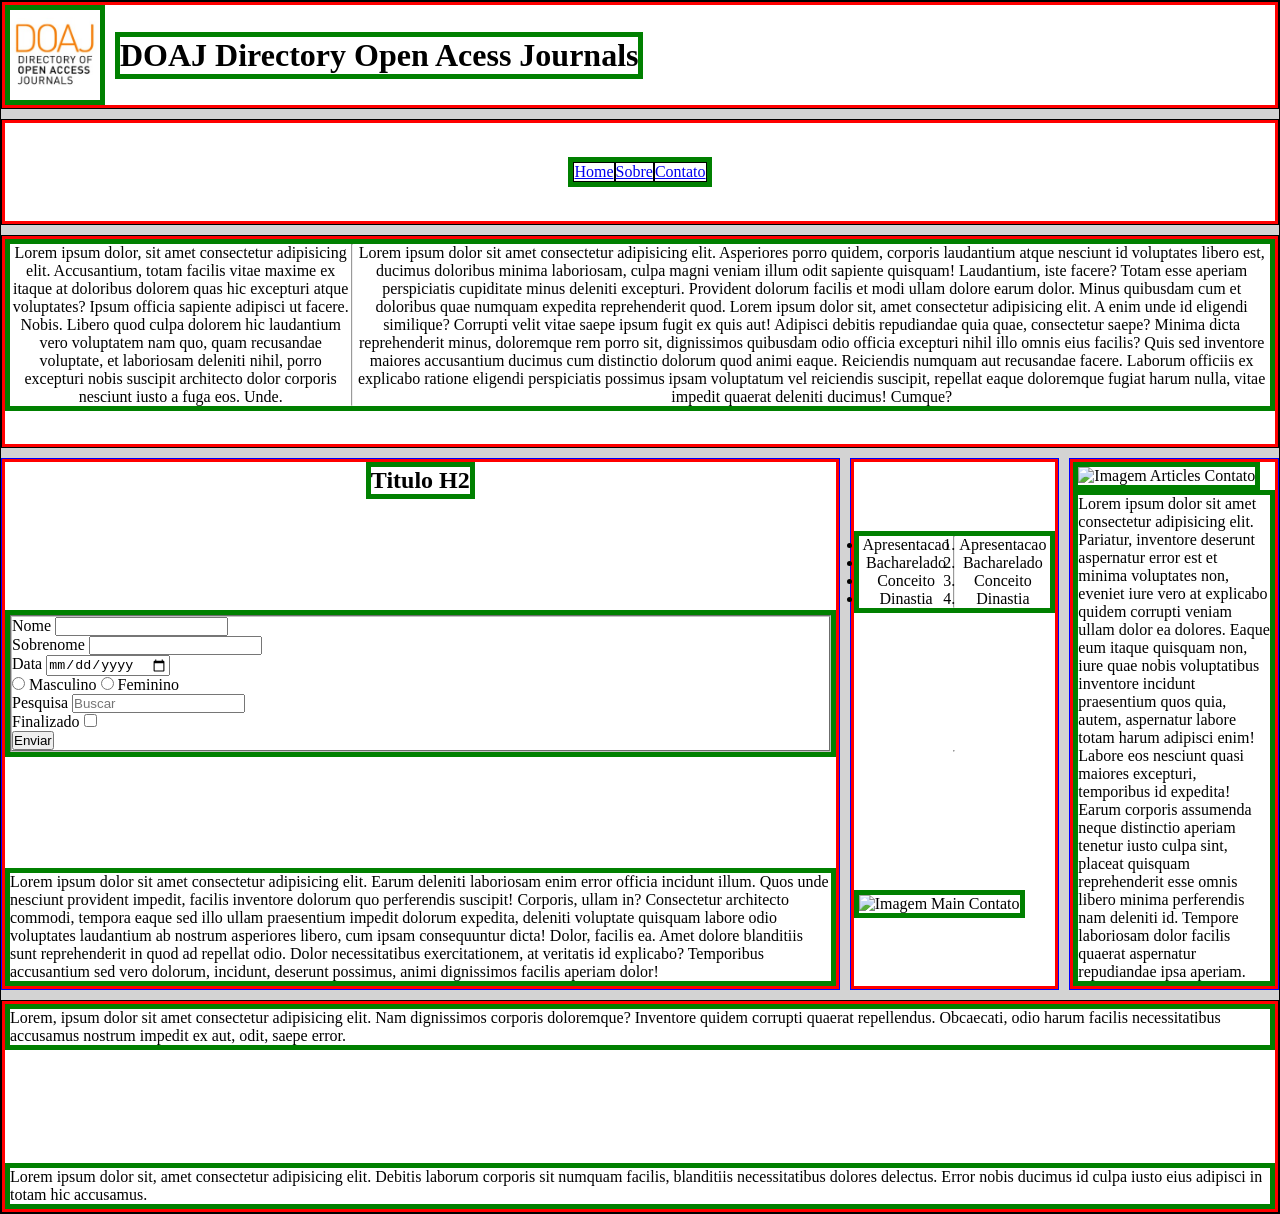
==== commit c19a8088: "Refatora layout das páginas de Contato, Sobre e Homepage, renomeando classes para melhor organização" ====
--- a/contato.html
+++ b/contato.html
@@ -13,10 +13,10 @@
     <!-- Header -->
     <header>
         <div class="header-container-contato">
-            <div class="logo-card-contato">
+            <div class="logo-header-card-contato">
                <img src="css/img/logo.jpg" alt="Logo">
             </div>
-            <div class="titulo-contato">
+            <div class="titulo-header-contato">
                 <h1>DOAJ Directory Open Acess Journals</h1>
             </div>
         </div>
@@ -25,7 +25,7 @@
     <!-- Nav menu -->
     <nav>
         <div class="nav-container-contato">
-            <div class="menu-card-contato">
+            <div class="menu-nav-card-contato">
                 <a href="index.html">Home</a>
                 <a href="sobre.html">Sobre</a>
                 <a href="contato.html">Contato</a>
@@ -36,7 +36,17 @@
     <!-- Seções Adicionais -->
         <section>
                 <div class="section-container-contato">
-                    <div class="section-card-contato">
+                    <div class="paragrafo-section-card-contato">
+                    <p>Lorem ipsum dolor, sit amet consectetur adipisicing elit. Accusantium, totam facilis vitae maxime ex itaque at doloribus dolorem quas hic excepturi atque voluptates? Ipsum officia sapiente adipisci ut facere. Nobis.
+                        Libero quod culpa dolorem hic laudantium vero voluptatem nam quo, quam recusandae voluptate, et laboriosam deleniti nihil, porro excepturi nobis suscipit architecto dolor corporis nesciunt iusto a fuga eos. Unde.
+                    </p>
+                    <hr>
+                    <p>Lorem ipsum dolor sit amet consectetur adipisicing elit. Asperiores porro quidem, corporis laudantium atque nesciunt id voluptates libero est, ducimus doloribus minima laboriosam, culpa magni veniam illum odit sapiente quisquam!
+                    Laudantium, iste facere? Totam esse aperiam perspiciatis cupiditate minus deleniti excepturi. Provident dolorum facilis et modi ullam dolore earum dolor. Minus quibusdam cum et doloribus quae numquam expedita reprehenderit quod.
+                    Lorem ipsum dolor sit, amet consectetur adipisicing elit. A enim unde id eligendi similique? Corrupti velit vitae saepe ipsum fugit ex quis aut! Adipisci debitis repudiandae quia quae, consectetur saepe?
+                    Minima dicta reprehenderit minus, doloremque rem porro sit, dignissimos quibusdam odio officia excepturi nihil illo omnis eius facilis? Quis sed inventore maiores accusantium ducimus cum distinctio dolorum quod animi eaque.
+                    Reiciendis numquam aut recusandae facere. Laborum officiis ex explicabo ratione eligendi perspiciatis possimus ipsam voluptatum vel reiciendis suscipit, repellat eaque doloremque fugiat harum nulla, vitae impedit quaerat deleniti ducimus! Cumque?
+                    </p>
                     </div>
                 </div>
         </section>
@@ -45,34 +55,66 @@
     <!-- Conteúdo Principal -->
         <aside>
                 <div class="aside-container-contato">
-                    <div class="form-card-contato">
+                    <div class="titulo-aside-card-contato">
+                        <h2>Titulo H2</h2>
+                    </div>                    
+                    <div class="fieldset-aside-card-contato">
+                        <fieldset>
+                            <form>
+                                <label for="nome">Nome</label>
+                                <input type="text" id="nome"><br>
+
+                                <label for="sobrenome">Sobrenome</label>
+                                <input type="text" id="sobrenome"><br>
+
+                                <label for="data">Data</label>
+                                <input type="date" id="data"><br>
+                                
+                                <input type="radio" id="Masculino" name="masculino" value="masculino">
+                                <label for="Masculino">Masculino</label>
+
+                                <input type="radio" id="Feminino" name="masculino" value="feminino">
+                                <label for="Feminino">Feminino</label> 
+                                <br>
+                                
+                                <label for="pesquisa">Pesquisa</label>
+                                <input type="search" id="pesquisa" placeholder="Buscar"><br>
+
+                                <label for="checado">Finalizado</label>
+                                <input type="checkbox" id="checado"><br>
+                                <button>Enviar</button>
+                            </form>
+                        </fieldset>
                     </div>
-                    <div class="paragrafo-card-contato">
-                    </div>
-                    <div class="figure-card-contato">
+                    <div class="paragrafo-aside-card-contato">
+                        <p>Lorem ipsum dolor sit amet consectetur adipisicing elit. Earum deleniti laboriosam enim error officia incidunt illum. Quos unde nesciunt provident impedit, facilis inventore dolorum quo perferendis suscipit! Corporis, ullam in?
+                        Consectetur architecto commodi, tempora eaque sed illo ullam praesentium impedit dolorum expedita, deleniti voluptate quisquam labore odio voluptates laudantium ab nostrum asperiores libero, cum ipsam consequuntur dicta! Dolor, facilis ea.
+                        Amet dolore blanditiis sunt reprehenderit in quod ad repellat odio. Dolor necessitatibus exercitationem, at veritatis id explicabo? Temporibus accusantium sed vero dolorum, incidunt, deserunt possimus, animi dignissimos facilis aperiam dolor!
+                        </p>
                     </div>
                 </div>
         </aside>
     
         <main>
                 <div class="main-container-contato">                 
-                        <div class="listas-card-contato">
+                        <div class="listas-main-card-contato">
                                 <ul>
-                                    <li>Item1</li>
-                                    <li>Item2</li>
-                                    <li>Item3</li>                        
+                                    <li>Apresentacao</li>
+                                    <li>Bacharelado</li>
+                                    <li>Conceito</li>
+                                    <li>Dinastia</li>
                                 </ul>
+                                <hr>
                                 <ol>
-                                    <li>Item1</li>
-                                    <li>Item2</li>
-                                    <li>Item3</li>                                                                        
-                                </ol>
-                            </div>
+                                    <li>Apresentacao</li>
+                                    <li>Bacharelado</li>
+                                    <li>Conceito</li>
+                                    <li>Dinastia</li>
+                                </ol>                                
+                        </div>
                             <hr>
-                        <div class="video-main-card-contato">
-                            <fieldset>
-                                <video src="main-video.mp4" controls></video>
-                            </fieldset>   
+                        <div class="imagem-main-card-contato">
+                            <img src="https://picsum.photos/300/100" alt="Imagem Main Contato">
                         </div>     
                 </div>
                 </div>
@@ -82,15 +124,13 @@
         <article>
                     <div class="article-container-contato">
                         <div class="imagens-articles-card-contato">
-                            <img src="imagem1.jpg" alt="Imagem do Artigo">
+                            <img src="https://picsum.photos/300/150" alt="Imagem Articles Contato">
                         </div>
                         <div class="paragrafo-articles-card-contato">
-                            <p>Lorem ipsum dolor sit amet, consectetur adipisicing elit. 
-                                Dolor ex asperiores delectus esse repudiandae quos ipsa 
-                                reprehenderit ea, nulla nisi rem obcaecati eos, 
-                                quia necessitatibus sint reiciendis ipsum consequuntur 
-                                ratione.
-                            </p>
+                        <p>Lorem ipsum dolor sit amet consectetur adipisicing elit. Pariatur, inventore deserunt aspernatur error est et minima voluptates non, eveniet iure vero at explicabo quidem corrupti veniam ullam dolor ea dolores.
+                            Eaque eum itaque quisquam non, iure quae nobis voluptatibus inventore incidunt praesentium quos quia, autem, aspernatur labore totam harum adipisci enim! Labore eos nesciunt quasi maiores excepturi, temporibus id expedita!
+                            Earum corporis assumenda neque distinctio aperiam tenetur iusto culpa sint, placeat quisquam reprehenderit esse omnis libero minima perferendis nam deleniti id. Tempore laboriosam dolor facilis quaerat aspernatur repudiandae ipsa aperiam.
+                        </p>
                         </div>
                     </div>
         </article>
@@ -100,15 +140,14 @@
     <footer>
        <div class="footer-container-contato">
             <div class="contato-footer-card-contato">
-                <fieldset>
-                    <p>&copy; 2024 Minha HomePage. Todos os direitos reservados.</p>
-                    <p>Informações de Contato:</p>
-                    <p>Email :exemplo@exemplo.com</p>
-                    <p>Lorem ipsum dolor sit amet consectetur adipisicing elit. Vel blanditiis beatae optio explicabo necessitatibus, voluptatem fugit obcaecati quod soluta animi voluptatum, reiciendis dicta quam, assumenda recusandae totam officiis perferendis! Natus!</p>
-                </fieldset>
+                <p>
+                    Lorem, ipsum dolor sit amet consectetur adipisicing elit. Nam dignissimos corporis doloremque? Inventore quidem corrupti quaerat repellendus. Obcaecati, odio harum facilis necessitatibus accusamus nostrum impedit ex aut, odit, saepe error.
+                </p>
             </div>
             <div class="contato-footer-card-contato">
-                    <p>Lorem ipsum dolor sit amet consectetur adipisicing elit. Vel blanditiis beatae optio explicabo necessitatibus, voluptatem fugit obcaecati quod soluta animi voluptatum, reiciendis dicta quam, assumenda recusandae totam officiis perferendis! Natus!</p>    
+                <p>
+                    Lorem ipsum dolor sit, amet consectetur adipisicing elit. Debitis laborum corporis sit numquam facilis, blanditiis necessitatibus dolores delectus. Error nobis ducimus id culpa iusto eius adipisci in totam hic accusamus.
+                </p>
             </div>    
        </div>        
     </footer>
--- a/css/layout.css
+++ b/css/layout.css
@@ -179,6 +179,7 @@
     display: flex;
     flex-direction: row;
     align-items: center;
+
 }
 
 /* Nav container homepage*/
@@ -190,8 +191,7 @@
     display: flex;
     flex-direction: row;
     align-items: center;
-    justify-content: space-evenly;
-   
+    justify-content: center;
 }
 
 /* Aside container homepage*/
@@ -202,8 +202,9 @@
 
     display: flex;
     flex-direction: column;
-    justify-content: space-evenly;
-    align-items: center;
+    justify-content: flex-start;
+    align-items: center;
+    gap: 10px;
 
 }
 /* Main container homepage*/
@@ -214,7 +215,7 @@
 
     display: flex;
     flex-direction: column;
-    justify-content: space-evenly;
+    justify-content: space-between;
     align-items: center;
 
 }
@@ -226,9 +227,9 @@
 
     display: flex;
     flex-direction: column;
-    justify-content: space-around;
-    align-items: center;
-    gap: 30px;
+    justify-content: space-between;
+    align-items: center;
+
 
 }
 /* Footer container homepage*/
@@ -239,6 +240,7 @@
 
     display: flex;
     flex-direction: row;
+    flex-wrap: wrap;
     justify-content: space-between;
     align-items: center;
     
@@ -433,84 +435,105 @@
 
 /*Item do HomePage */
 /* Itens do Header homepage*/
-.logo-card-homepage{
-    border: 5px solid green;
-    display: flex;
-    /* flex: grow | shrink | basis */
-    flex: 0 0 auto;
-}
-.logo-card-homepage img {
+.logo-header-card-homepage{
+    border: 5px solid green;
+    display: flex;
+    /* flex: grow | shrink | basis */
+    flex: 0 1 auto;
+}
+.logo-header-card-homepage img {
     height: 100px; 
     display: block;
 }
-.titulo-card-homepage{
-    border: 5px solid green;
-    /* flex: grow | shrink | basis */
-    flex: 1 0 0;
+.titulo-header-card-homepage{
+    border: 5px solid green;
+    /* flex: grow | shrink | basis */
+    flex: 1 1 auto;
     align-self: center;
     text-align: center;
 }
+.titulo-header-card-homepage h1{
+    width: 100%;
+}
 
 /* Itens do Nav homepage*/
-.menu-card-homepage{
-    border: 5px solid green;
-    display: flex;
-    /* flex: grow | shrink | basis */
-    flex: 0 0 auto;
+.menu-nav-card-homepage{
+    border: 5px solid green;
+    display: flex;
+    /* flex: grow | shrink | basis */
+    flex: 0 1 auto;
     align-self: center; 
 }
-.menu-card-homepage a {
+.menu-nav-card-homepage a {
     width: 100px;
     text-align: center;
     border: 1px solid black;
 }
 /* Itens do Aside homepage*/
-table, th, td {
+.tabela-aside-card-homepage{
+    border: 5px solid green;
+    display: flex;
+    /* flex: grow | shrink | basis */
+    flex: 0 1 auto;
+    align-self: stretch;
+}
+.tabela-aside-card-homepage table {
+    width: 100%;
+}
+table, tr, th, td ,tbody, thead, tfoot{
   border: 1px solid black;
 }
 
-.tabela-card-homepage{
-    border: 5px solid green;
-    display: flex;
-    /* flex: grow | shrink | basis */
-    flex: 0 0 100px;
-    align-self: stretch;
-}
-.listas-card-homepage{
-    border: 5px solid green;
-    display: flex;
-    /* flex: grow | shrink | basis */
-    flex: 0 0 150px;
-    align-self: stretch;
+.listas-aside-card-homepage{
+    border: 5px solid green;
+    display: flex;
+    /* flex: grow | shrink | basis */
+    flex: 0 0 auto;
+    align-self: center;
+    justify-content: space-around;
+    width: 100%;
 }
 /* Itens do Main homepage*/
-.video-card-homepage{
-    border: 5px solid green;
-    display: flex;
-    /* flex: grow | shrink | basis */
-    flex: 0 0 200px;
-    align-self: stretch;
-}
-.main-card-homepage{
-    border: 5px solid green;
-    display: flex;
-    /* flex: grow | shrink | basis */
-    flex: 0 0 100px;
+.imagem-main-card-homepage{
+    border: 5px solid green;
+    display: flex;
+    /* flex: grow | shrink | basis */
+    flex: 0 0 auto;
+    align-self: auto;
+}
+.imagem-main-card-homepage img {
+    width: 100%;
+}
+
+.paragrafo-main-card-homepage{
+    border: 5px solid green;
+    display: flex;
+    /* flex: grow | shrink | basis */
+    flex: 0 1 auto;
     align-self: stretch;  
+}
+.paragrafo-main-card-homepage p{
+    width: 100%;
 }
 /* Itens do Article homepage*/
 .form-article-card-homepage{
     border: 5px solid green;
     /* flex: grow | shrink | basis */
-    flex: 0 0 150px;
+    flex: 0 0 auto;
     align-self: stretch; 
 
 }
-.imagem-article-card-homepage{
-    border: 5px solid green;
-    /* flex: grow | shrink | basis */
-    flex: 0 0 150px;
+.form-article-card-homepage form{
+    width: 100%;
+}
+.video-article-card-homepage{
+    border: 5px solid green;
+    /* flex: grow | shrink | basis */
+    flex: 0 0 auto;
     align-self: stretch; 
+}
+.video-article-card-homepage iframe{
+    width: 100%;
 }
 
 /*Itens do Footer homepage*/
@@ -518,106 +541,137 @@
     border: 5px solid green;
     display: flex;
     /* flex: grow | shrink | basis */
-    flex: 0 0 750px;
+    flex: 0 1 auto;
     align-self: stretch; 
 }
-.footer-card-homepage{
-    border: 5px solid green;
-    /* flex: grow | shrink | basis */
-    flex: 0 0 600px;
+.contato-footer-card-homepage p{
+    width: 100%;
+}
+
+.paragrafo-footer-card-homepage{
+    border: 5px solid green;
+    /* flex: grow | shrink | basis */
+    flex: 0 1 auto;
     align-self: stretch; 
 }
+.paragrafo-footer-card-homepage p{
+    width: 100%;
+}
 
 /*Item do Sobre*/
 
 /* Itens do Header sobre*/
-.logo-card-sobre{
+.logo-header-card-sobre{
     border: 5px solid green;    
+    display: flex;
+        /* flex: grow | shrink | basis */
+    flex: 0 1 auto;
+}
+.logo-header-card-sobre img {
+    height: 80px; 
+    display: block;
+}
+.titulo-header-card-sobre{
+    border: 5px solid green;
+    display: flex;
+    /* flex: grow | shrink | basis */
+    flex: 1 1 auto;
+    align-self: center;    
+}
+.titulo-header-card-sobre h1{
+    width: 100%;
+    text-align: center;
+}
+
+/* Itens do Nav sobre */
+.menu-nav-card-sobre{
+    border: 5px solid green;
+    display: flex;
+      /* flex: grow | shrink | basis */
+    flex: 0 1 auto;
+    align-self: center;
+
+}
+.menu-nav-card-sobre a {
+    width: 100px;
+    text-align: center;
+    border: 1px solid black;
+}
+
+/* Itens do Aside sobre*/
+.paragrafo-aside-card-sobre{
+    border: 5px solid green;
+    display: flex;
+      /* flex: grow | shrink | basis */
+    flex: 0 1 auto;
+    align-self: stretch;    
+}
+.paragrafo-aside-card-sobre p{
+    width: 100%;
+}
+
+.imagem-aside-card-sobre{
+    border: 5px solid green;
     display: flex;
         /* flex: grow | shrink | basis */
     flex: 0 0 auto;
-}
-.logo-card-sobre img {
-    height: 80px; 
-    display: block;
-}
-.titulo-card-sobre{
-    border: 5px solid green;
-    display: flex;
-    /* flex: grow | shrink | basis */
+    align-self: stretch;    
+
+}
+.imagem-aside-card-sobre img {
+    width: 100%;
+}
+
+/* Itens do Main sobre*/
+.tabela-main-card-sobre{
+    border: 5px solid green;
+    display: flex;
+    /* flex: grow | shrink | basis */
+    flex: 0 0 auto;
+    align-self: auto;    
+}
+.tabela-main-card-sobre table{
+    width: 300px;
+}
+
+.video-main-card-sobre{
+    border: 5px solid green;
+    display: flex;
+    /* flex: grow | shrink | basis */
+    flex: 0 1 300px;
+    align-self: auto;
+
+} 
+
+/*Itens do Article sobre */
+.paragrafo-article-card-sobre{
+    border: 5px solid green;
+    display: flex;
+        /* flex: grow | shrink | basis */
+    flex: 0 1 auto;
+    align-self: stretch;
+}
+.paragrafo-article-card-sobre p{
+    width: 100%;
+}
+.figura-article-card-sobre{
+    border: 5px solid green;
+    display: flex;
+        /* flex: grow | shrink | basis */
     flex: 1 0 auto;
-    align-self: center;    
-}
-.titulo-card-sobre h1{
-    width: 100%;
-    text-align: center;
-}
-
-/* Itens do Nav sobre */
-.menu-card-sobre{
-    border: 5px solid green;
-    display: flex;
-      /* flex: grow | shrink | basis */
-    flex: 0 0 auto;
-    align-self: center;
-
-}
-.menu-card-sobre a {
-    width: 100px;
-    text-align: center;
-    border: 1px solid black;
-}
-
-/* Itens do Aside sobre*/
-.paragrafo-card-sobre{
-    border: 5px solid green;
-    display: flex;
-      /* flex: grow | shrink | basis */
-    flex: 0 0 100px;
-    align-self: stretch;    
-}
-.dialogo-card-sobre{
-    border: 5px solid green;
-    display: flex;
-        /* flex: grow | shrink | basis */
-    flex: 0 0 100px;
-    align-self: stretch;    
-
-}
-
-/* Itens do Main sobre*/
-.tabela-card-sobre{
-    border: 5px solid green;
-    display: flex;
-    /* flex: grow | shrink | basis */
-    flex: 0 0 300px;
-    align-self: stretch;    
-}
-.video-card-main-sobre{
-    border: 5px solid green;
-    display: flex;
-    /* flex: grow | shrink | basis */
-    flex: 0 0 300px;
-    align-self: stretch;
-
-}
-
-/*Itens do Article sobre */
-.article-card-sobre{
-    border: 5px solid green;
-    display: flex;
-        /* flex: grow | shrink | basis */
-    flex: 0 0 100px;
-    align-self: stretch;
+    align-self: auto;
+}
+.figura-article-card-sobre img{
+    width: 100%;
 }
 
 /*Itens do Section sobre*/
-.section-card-sobre{
-    border: 5px solid green;
-    display: flex;
-    /* flex: grow | shrink | basis */
-    flex: 1 0 auto;
-    align-self: stretch;
+.paragrafo-section-card-sobre{
+    border: 5px solid green;
+    display: flex;
+    /* flex: grow | shrink | basis */
+    flex: 1 1 auto;
+    align-self: auto;
 }
 
 /*Itens do Footer sobre*/
@@ -625,7 +679,7 @@
     border: 5px solid green;
     display: flex;
     /* flex: grow | shrink | basis */
-    flex: 1 0 0;
+    flex: 1 1 0;
     align-self: stretch;
 
 }
@@ -633,85 +687,107 @@
 /*Item do Contato*/
 
 /* Itens do Header contato*/
-.logo-card-contato{
-    border: 5px solid green;
-    display: flex;
-    /* flex: grow | shrink | basis */
-    flex: 0 0 auto;
-}
-.logo-card-contato img{
+.logo-header-card-contato{
+    border: 5px solid green;
+    display: flex;
+    /* flex: grow | shrink | basis */
+    flex: 0 1 auto;
+}
+.logo-header-card-contato img{
     width: 90px;
     display: block;
 }
-.titulo-contato{
-    border: 5px solid green;
-    display: flex;
-    /* flex: grow | shrink | basis */
-    flex: 1 0 auto;
-    align-self: stretch;  
+.titulo-header-contato{
+    border: 5px solid green;
+    display: flex;
+    /* flex: grow | shrink | basis */
+    flex: 0 1 auto;
+    align-self: center;  
+}
+
+.titulo-header-contato h1{
+    width: 100%;
 }
 
 /* Itens do Nav contato */
-.menu-card-contato{
-    border: 5px solid green;
-    display: flex;
-    /* flex: grow | shrink | basis */
-    flex: 0 0 auto;
+.menu-nav-card-contato{
+    border: 5px solid green;
+    display: flex;
+    /* flex: grow | shrink | basis */
+    flex: 0 1 auto;
     align-self: center; 
 }
-.menu-card-contato a{
-    width: 60px;
+.menu-nav-card-contato a{
+    width: 100%;
     border: 1px solid black;
     text-align: center;
 }
 /*Itens da Section contato*/
-.section-card-contato{
-    border: 5px solid green;
-    display: flex;
-    /* flex: grow | shrink | basis */
-    flex: 1 0 auto; 
-    align-self: stretch;
+.paragrafo-section-card-contato{
+    border: 5px solid green;
+    display: flex;
+    /* flex: grow | shrink | basis */
+    flex: 0 1 auto; 
+    align-self: flex-start;
+}
+.paragrafo-section-card-contato p{
+    text-align: center;
 }
 
 /*Itens do Aside*/
-.form-card-contato{
-    border: 5px solid green;
-    display: flex;
-    /* flex: grow | shrink | basis */
-    flex: 0 0 100px; 
-    align-self: stretch;
-}
-.paragrafo-card-contato{
-    border: 5px solid green;
-    display: flex;
-    /* flex: grow | shrink | basis */
-    flex: 0 0 50px; 
-    align-self: stretch;
-}
-.figure-card-contato{
-    border: 5px solid green;
-    /* flex: grow | shrink | basis */
-    flex: 0 0 30px; 
-    align-self: stretch;
-}
-
-/*Itens do Main contato*/
-.listas-card-contato{
-    border: 5px solid green;
-
+.titulo-aside-card-contato{
+    border: 5px solid green;
+    /* flex: grow | shrink | basis */
+    flex: 0 1 auto; 
+    align-self: center;
+}
+.titulo-aside-card-contato h2{
+    width: 100%;
+    text-align: center;
+}
+
+.fieldset-aside-card-contato{
+    border: 5px solid green;
     display: flex;
     /* flex: grow | shrink | basis */
     flex: 0 0 auto; 
     align-self: stretch;
-
-    justify-content: space-around; /* Ajusta a divisão da lista*/
-}
-.video-main-card-contato{
+}
+.fieldset-aside-card-contato fieldset{
+    width: 100%;
+}
+
+.paragrafo-aside-card-contato{
+    border: 5px solid green;
+    display: flex;
+    /* flex: grow | shrink | basis */
+    flex: 0 1 auto; 
+    align-self: stretch;
+}
+
+
+/*Itens do Main contato*/
+.listas-main-card-contato{
+    border: 5px solid green;
+
+    display: flex;
+    /* flex: grow | shrink | basis */
+    flex: 0 1 auto; 
+    align-self: center;
+    justify-content: space-evenly;
+    width: 100%;
+    text-align: center;
+}
+
+.imagem-main-card-contato{
     border: 5px solid green;
     display: flex;
     /* flex: grow | shrink | basis */
     flex: 0 0 auto; 
-    align-self: stretch;
+    align-self: flex-start;
+}
+.imagem-main-card-contato img{
+    width: 100%;
 }
 /*Itens do Articles contato*/
 .imagens-articles-card-contato{
@@ -719,17 +795,21 @@
 
     display: flex;
     /* flex: grow | shrink | basis */
-    flex: 0 0 30px; 
-    align-self: stretch;
-
-}
+    flex: 0 1 auto; 
+    align-self: flex-start;
+
+}
+.imagens-articles-card-contato img{
+    width: 100%;
+}
+
 .paragrafo-articles-card-contato{
     border: 5px solid green;
 
     display: flex;
     /* flex: grow | shrink | basis */
     flex: 0 0 auto; 
-    align-self: stretch;
+    align-self: flex-end;
 
 }
 /*Itens do Footer contato*/
@@ -740,6 +820,10 @@
     flex: 0 0 auto;
     align-self: stretch;
 }
+.contato-footer-card-contato p{
+    width: 100%;
+}
+
 
 /*Grid Mobile HomePage*/
 @media (max-width: 768px) {
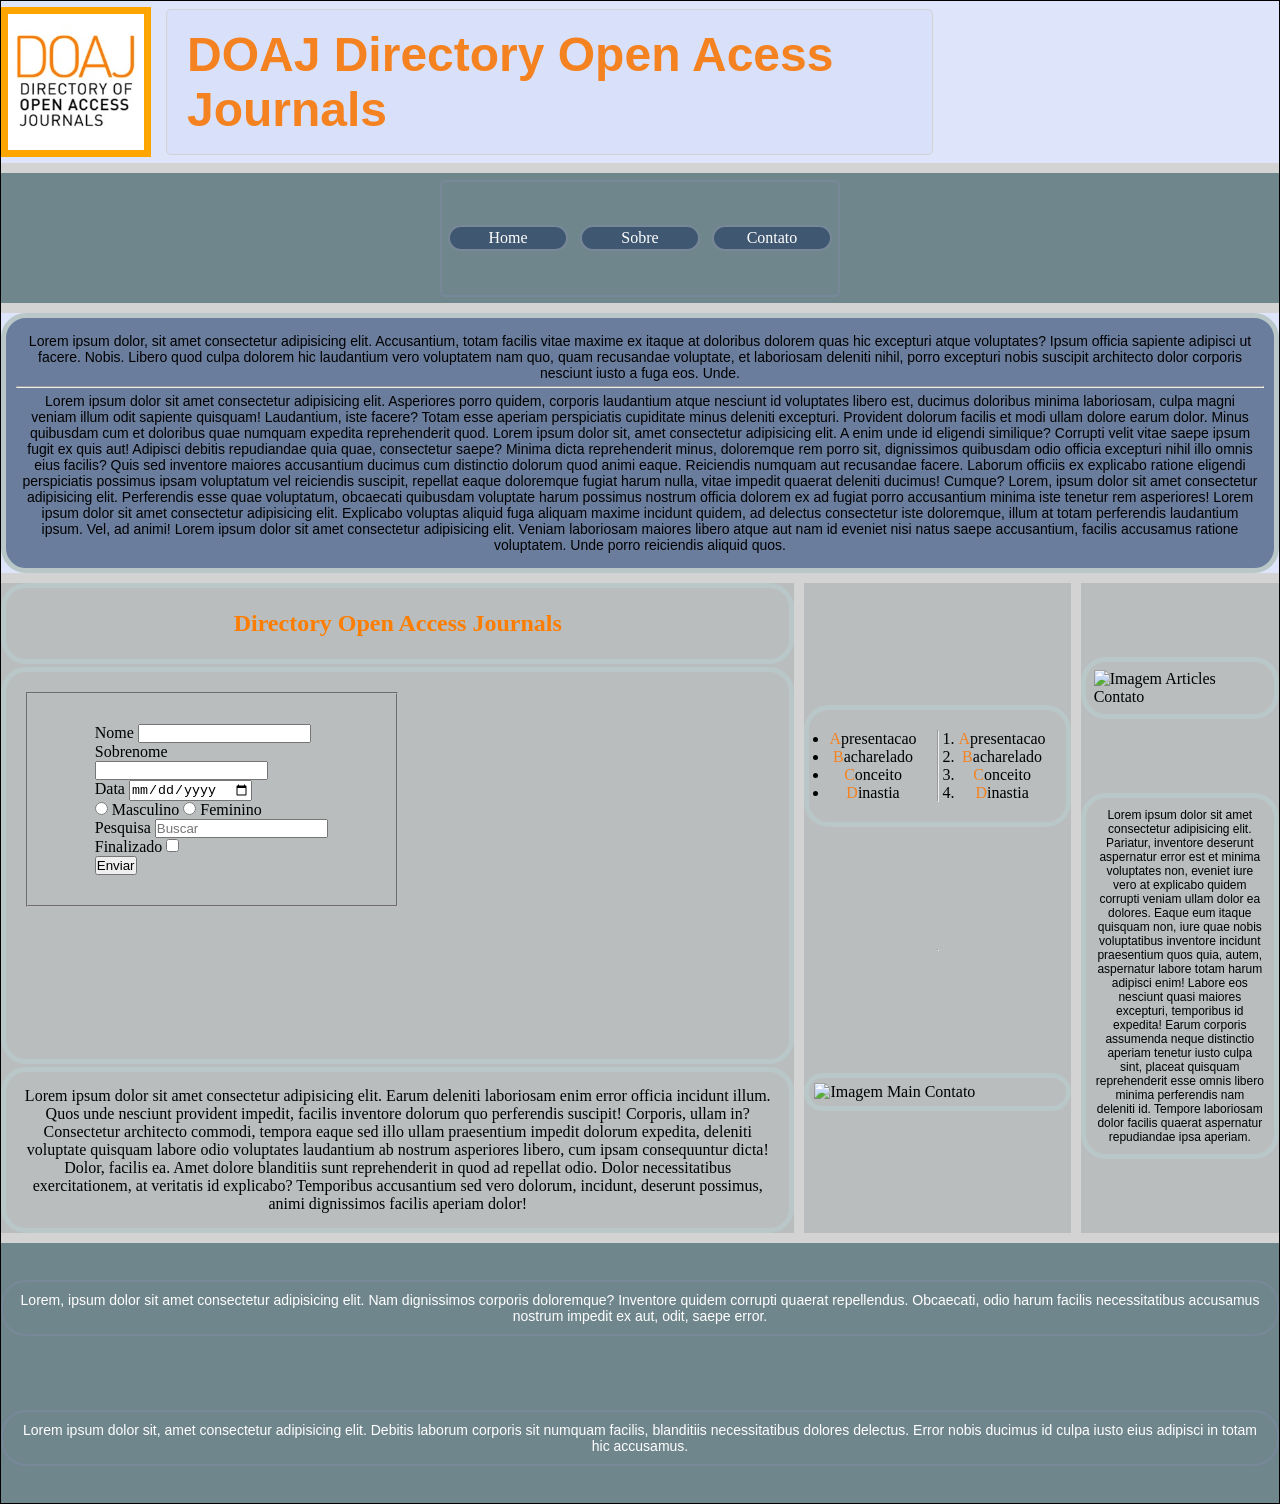
==== commit 3547ee89: "Estilizando os Layout com css" ====
--- a/contato.html
+++ b/contato.html
@@ -12,11 +12,11 @@
  
     <!-- Header -->
     <header>
-        <div class="header-container-contato">
-            <div class="logo-header-card-contato">
+        <div class="header-container-contato container-header-contato-box">
+            <div class="logo-header-card-contato card-header-logo-contato-box">
                <img src="css/img/logo.jpg" alt="Logo">
             </div>
-            <div class="titulo-header-contato">
+            <div class="titulo-header-contato card-header-titulo-contato-box">
                 <h1>DOAJ Directory Open Acess Journals</h1>
             </div>
         </div>
@@ -24,8 +24,8 @@
  
     <!-- Nav menu -->
     <nav>
-        <div class="nav-container-contato">
-            <div class="menu-nav-card-contato">
+        <div class="nav-container-contato container-nav-contato-box">
+            <div class="menu-nav-card-contato card-nav-menu-contato-box">
                 <a href="index.html">Home</a>
                 <a href="sobre.html">Sobre</a>
                 <a href="contato.html">Contato</a>
@@ -35,8 +35,8 @@
  
     <!-- Seções Adicionais -->
         <section>
-                <div class="section-container-contato">
-                    <div class="paragrafo-section-card-contato">
+                <div class="section-container-contato container-section-contato-box">
+                    <div class="paragrafo-section-card-contato card-section-paragrafo-contato-box">
                     <p>Lorem ipsum dolor, sit amet consectetur adipisicing elit. Accusantium, totam facilis vitae maxime ex itaque at doloribus dolorem quas hic excepturi atque voluptates? Ipsum officia sapiente adipisci ut facere. Nobis.
                         Libero quod culpa dolorem hic laudantium vero voluptatem nam quo, quam recusandae voluptate, et laboriosam deleniti nihil, porro excepturi nobis suscipit architecto dolor corporis nesciunt iusto a fuga eos. Unde.
                     </p>
@@ -46,6 +46,9 @@
                     Lorem ipsum dolor sit, amet consectetur adipisicing elit. A enim unde id eligendi similique? Corrupti velit vitae saepe ipsum fugit ex quis aut! Adipisci debitis repudiandae quia quae, consectetur saepe?
                     Minima dicta reprehenderit minus, doloremque rem porro sit, dignissimos quibusdam odio officia excepturi nihil illo omnis eius facilis? Quis sed inventore maiores accusantium ducimus cum distinctio dolorum quod animi eaque.
                     Reiciendis numquam aut recusandae facere. Laborum officiis ex explicabo ratione eligendi perspiciatis possimus ipsam voluptatum vel reiciendis suscipit, repellat eaque doloremque fugiat harum nulla, vitae impedit quaerat deleniti ducimus! Cumque?
+                    Lorem, ipsum dolor sit amet consectetur adipisicing elit. Perferendis esse quae voluptatum, obcaecati quibusdam voluptate harum possimus nostrum officia dolorem ex ad fugiat porro accusantium minima iste tenetur rem asperiores!
+                    Lorem ipsum dolor sit amet consectetur adipisicing elit. Explicabo voluptas aliquid fuga aliquam maxime incidunt quidem, ad delectus consectetur iste doloremque, illum at totam perferendis laudantium ipsum. Vel, ad animi!
+                    Lorem ipsum dolor sit amet consectetur adipisicing elit. Veniam laboriosam maiores libero atque aut nam id eveniet nisi natus saepe accusantium, facilis accusamus ratione voluptatem. Unde porro reiciendis aliquid quos.
                     </p>
                     </div>
                 </div>
@@ -54,11 +57,11 @@
 
     <!-- Conteúdo Principal -->
         <aside>
-                <div class="aside-container-contato">
-                    <div class="titulo-aside-card-contato">
-                        <h2>Titulo H2</h2>
+                <div class="aside-container-contato container-aside-contato-box">
+                    <div class="titulo-aside-card-contato card-aside-titulo-contato-box">
+                        <h2>Directory Open Access Journals</h2>
                     </div>                    
-                    <div class="fieldset-aside-card-contato">
+                    <div class="fieldset-aside-card-contato card-aside-fieldset-contato-box">
                         <fieldset>
                             <form>
                                 <label for="nome">Nome</label>
@@ -86,7 +89,7 @@
                             </form>
                         </fieldset>
                     </div>
-                    <div class="paragrafo-aside-card-contato">
+                    <div class="paragrafo-aside-card-contato card-aside-paragrafo-contato-box">
                         <p>Lorem ipsum dolor sit amet consectetur adipisicing elit. Earum deleniti laboriosam enim error officia incidunt illum. Quos unde nesciunt provident impedit, facilis inventore dolorum quo perferendis suscipit! Corporis, ullam in?
                         Consectetur architecto commodi, tempora eaque sed illo ullam praesentium impedit dolorum expedita, deleniti voluptate quisquam labore odio voluptates laudantium ab nostrum asperiores libero, cum ipsam consequuntur dicta! Dolor, facilis ea.
                         Amet dolore blanditiis sunt reprehenderit in quod ad repellat odio. Dolor necessitatibus exercitationem, at veritatis id explicabo? Temporibus accusantium sed vero dolorum, incidunt, deserunt possimus, animi dignissimos facilis aperiam dolor!
@@ -96,8 +99,8 @@
         </aside>
     
         <main>
-                <div class="main-container-contato">                 
-                        <div class="listas-main-card-contato">
+                <div class="main-container-contato container-main-contanto-box">                 
+                        <div class="listas-main-card-contato card-main-lista-contato-box">
                                 <ul>
                                     <li>Apresentacao</li>
                                     <li>Bacharelado</li>
@@ -113,7 +116,7 @@
                                 </ol>                                
                         </div>
                             <hr>
-                        <div class="imagem-main-card-contato">
+                        <div class="imagem-main-card-contato card-main-imagem-contato-box">
                             <img src="https://picsum.photos/300/100" alt="Imagem Main Contato">
                         </div>     
                 </div>
@@ -122,11 +125,11 @@
         </main>
        
         <article>
-                    <div class="article-container-contato">
-                        <div class="imagens-articles-card-contato">
+                    <div class="article-container-contato container-article-contato-box">
+                        <div class="imagens-articles-card-contato card-articles-imagem-contato-box">
                             <img src="https://picsum.photos/300/150" alt="Imagem Articles Contato">
                         </div>
-                        <div class="paragrafo-articles-card-contato">
+                        <div class="paragrafo-articles-card-contato card-articles-paragrafo-contato-box">
                         <p>Lorem ipsum dolor sit amet consectetur adipisicing elit. Pariatur, inventore deserunt aspernatur error est et minima voluptates non, eveniet iure vero at explicabo quidem corrupti veniam ullam dolor ea dolores.
                             Eaque eum itaque quisquam non, iure quae nobis voluptatibus inventore incidunt praesentium quos quia, autem, aspernatur labore totam harum adipisci enim! Labore eos nesciunt quasi maiores excepturi, temporibus id expedita!
                             Earum corporis assumenda neque distinctio aperiam tenetur iusto culpa sint, placeat quisquam reprehenderit esse omnis libero minima perferendis nam deleniti id. Tempore laboriosam dolor facilis quaerat aspernatur repudiandae ipsa aperiam.
@@ -138,13 +141,13 @@
 
     <!-- Rodapé -->
     <footer>
-       <div class="footer-container-contato">
-            <div class="contato-footer-card-contato">
+       <div class="footer-container-contato container-footer-contato-box">
+            <div class="contato-footer-card-contato card-footer-paragrafo-contato">
                 <p>
                     Lorem, ipsum dolor sit amet consectetur adipisicing elit. Nam dignissimos corporis doloremque? Inventore quidem corrupti quaerat repellendus. Obcaecati, odio harum facilis necessitatibus accusamus nostrum impedit ex aut, odit, saepe error.
                 </p>
             </div>
-            <div class="contato-footer-card-contato">
+            <div class="contato-footer-card-contato card-footer-paragrafo-contato">
                 <p>
                     Lorem ipsum dolor sit, amet consectetur adipisicing elit. Debitis laborum corporis sit numquam facilis, blanditiis necessitatibus dolores delectus. Error nobis ducimus id culpa iusto eius adipisci in totam hic accusamus.
                 </p>
--- a/css/layout.css
+++ b/css/layout.css
@@ -24,35 +24,24 @@
     min-height: 100vh;
     background-color: lightgray;
 }
-header{
+.area-homepage header{
     grid-area: header;
-    border: 1px solid black;
-    background-color: lightgray;
-}
-nav{
+}
+.area-homepage nav{
     grid-area: nav;
-    border: 1px solid black;
-    background-color: lightgray;
-}
-aside{
+}
+.area-homepage aside{
     grid-area: aside;
-    border: 1px solid blue;
-    background-color: lightgray;
-}
-article{
+}
+.area-homepage main{
+    grid-area: main;
+}
+.area-homepage article{
     grid-area: article;
-    border: 1px solid blue;
-    background-color: lightgray;
-}
-main{
-    grid-area: main;
-    border: 1px solid blue;
-    background-color: lightgray;
-}
-footer{
+}
+
+.area-homepage footer{
     grid-area: footer;
-    border: 1px solid black;
-    background-color: lightgray;
 }
 
 /* Layout da Sobre */
@@ -74,43 +63,27 @@
     background-color: lightgray;
 }
 
-header{
+.area-sobre header{
     grid-area: header;
-    border: 1px solid black;
-    background-color: white;
-}
-nav{
+}
+.area-sobre nav{
     grid-area: nav;
-    border: 1px solid black;
-    background-color: white;
-}
-aside{
+}
+.area-sobre aside{
     grid-area: aside;
-    border: 1px solid blue;
-    background-color: white;
-}
-article{
+}
+.area-sobre main{
+    grid-area: main;
+}
+.area-sobre article{
     grid-area: article;
-    border: 1px solid blue;
-    background-color: white;
-}
-main{
-    grid-area: main;
-    border: 1px solid blue;
-    background-color: white;
-}
-
-section{
+}
+
+.area-sobre section{
     grid-area: section;
-    border: 1px solid black;
-    background-color: white;
-}
-
-
-footer{
+}
+.area-sobre footer{
     grid-area: footer;
-    border: 1px solid black;
-    background-color: white;
 }
 /* Layout da Contato */
 /* Grid Area */
@@ -130,64 +103,41 @@
     min-height: 100vh;
     background-color: lightgray;
 }
-header{
+.area-contato header{
     grid-area: header;
-    border: 1px solid black;
-    background-color: white;
-}
-nav{
-    grid-area: nav;
-    border: 1px solid black;
-    background-color: white;
-}
-
-section{
+} 
+.area-contato nav{
+    grid-area: nav;    
+}
+.area-contato section{
     grid-area: section;
-    border: 1px solid black;
-    background-color: white;
-}
-aside{
+}
+.area-contato aside{
     grid-area: aside;
-    border: 1px solid blue;
-    background-color: white;
-}
-article{
-    grid-area: article;
-    border: 1px solid blue;
-    background-color: white;
-    
-}
-main{
+}
+.area-contato main{
     grid-area: main;
-    border: 1px solid blue;
-    background-color: white;
-}
-footer{
+}
+.area-contato article{
+    grid-area: article;   
+}
+.area-contato footer{
     grid-area: footer;
-    border: 1px solid black;
-    background-color: white;
 }
 
 /*Flexbox HomePage*/
 
 /* Header container homepage*/
 .header-container-homepage{
-    border: 3px solid red;
-    width: 100%;
-    height: 100%;
-
-    display: flex;
-    flex-direction: row;
-    align-items: center;
+    display: flex;
+    flex-direction: row;
+    align-items: center;
+    flex-wrap: wrap;
 
 }
 
 /* Nav container homepage*/
 .nav-container-homepage{
-    border: 3px solid red;
-    width: 100%;
-    height: 100%;
-
     display: flex;
     flex-direction: row;
     align-items: center;
@@ -196,48 +146,31 @@
 
 /* Aside container homepage*/
 .aside-container-homepage{
-    border: 3px solid red;
-    width: 100%;
-    height: 100%;
-
     display: flex;
     flex-direction: column;
     justify-content: flex-start;
     align-items: center;
+    flex-wrap: wrap;
     gap: 10px;
 
 }
 /* Main container homepage*/
 .main-container-homepage{
-    border: 3px solid red;
-    height: 100%;
-    width: 100%;
-
-    display: flex;
-    flex-direction: column;
-    justify-content: space-between;
+    display: flex;
+    flex-direction: column;
+    justify-content: space-around;
     align-items: center;
 
 }
 /* Article container homepage*/
 .article-container-homepage{
-    border: 3px solid red;
-    height: 100%;
-    width: 100%;
-
-    display: flex;
-    flex-direction: column;
-    justify-content: space-between;
-    align-items: center;
-
-
+    display: flex;
+    flex-direction: column;
+    justify-content: space-evenly;
+    align-items: center;
 }
 /* Footer container homepage*/
 .footer-container-homepage{
-    border: 3px solid red;
-    height: 100%;
-    width: 100%;
-
     display: flex;
     flex-direction: row;
     flex-wrap: wrap;
@@ -250,33 +183,22 @@
 
 /* Header container sobre*/
 .header-container-sobre{
-    border: 3px solid red;
-    height: 100%;
-    width: 100%;
-
-    display: flex;
-    flex-direction: row;
-    justify-content: space-between;
-    align-items: center;
+    display: flex;
+    flex-direction: row;
+    align-items: center;
+    flex-wrap: wrap;
+    gap: 30px;
 }
 /* Nav container sobre*/
 .nav-container-sobre{
-    border: 3px solid red;
-    height: 100%;
-    width: 100%;
-
-    display: flex;
-    flex-direction: row;
-    align-items: center;
-    justify-content: space-evenly;
+    display: flex;
+    flex-direction: row;
+    align-items: center;
+    justify-content: center;
 
 }
 /*Aside container sobre*/
 .aside-container-sobre{
-    border: 3px solid red;
-    height: 100%;
-    width: 100%;
-
     display: flex;
     flex-direction: column;
     justify-content: space-evenly;
@@ -286,23 +208,16 @@
 }
 /* Main container sobre */
 .main-container-sobre{
-    border: 3px solid red;
-    height: 100%;
-    width: 100%;
-
     display: flex;
     flex-direction: row;
     justify-content: space-around;
     align-items: center;
+    flex-wrap: wrap;
     gap: 10px;
 
 }
 /* Article container sobre */
 .article-container-sobre{
-    border: 3px solid red;
-    height: 100%;
-    width: 100%;
-
     display: flex;
     flex-direction: column;
     justify-content: center;
@@ -312,10 +227,6 @@
 }
 /*Section container sobre*/
 .section-container-sobre{
-    border: 3px solid red;
-    height: 100%;
-    width: 100%;
-    
     display: flex;
     flex-direction: row;
     justify-content: flex-start;
@@ -326,10 +237,6 @@
 
 /* Footer container sobre*/
 .footer-container-sobre{
-    border: 3px solid red;
-    height: 100%;
-    width: 100%;
-
     display: flex;
     flex-direction: row;
     justify-content: center;
@@ -341,10 +248,6 @@
 
 /* Header container contato*/
 .header-container-contato{
-    border: 3px solid red;
-    height: 100%;
-    width: 100%;
-
     display: flex;
     flex-direction: row;
     justify-content: flex-start;
@@ -354,10 +257,6 @@
 
 /* Nav container contato*/
 .nav-container-contato{
-    border: 3px solid red;
-    height: 100%;
-    width: 100%;
-
     display: flex;
     flex-direction: row;
     align-items: center;
@@ -366,10 +265,6 @@
 
 /*Section container contato*/
 .section-container-contato{
-    border: 3px solid red;
-    height: 100%;
-    width: 100%;
-
     display: flex;
     flex-direction: row;
     justify-content: flex-start;
@@ -380,37 +275,25 @@
 
 /* Aside container contato*/
 .aside-container-contato{
-    border: 3px solid red;
-    height: 100%;
-    width: 100%;
-
-    display: flex;
-    flex-direction: column;
-    justify-content: space-between;
+    display: flex;
+    flex-direction: column;
+    justify-content: flex-start;
     align-items: center;
     flex-wrap: wrap;
-
+    gap: 3px;
 }
 
 /* Main container contato*/
 .main-container-contato{
-    border: 3px solid red;
-    height: 100%;
-    width: 100%;
-
-    display: flex;
-    flex-direction: column;
-    justify-content: space-around;
+    display: flex;
+    flex-direction: column;
+    justify-content: space-evenly;
     align-items: center;
 
 }
 
 /* Article container contato*/
 .article-container-contato{
-    border: 3px solid red;
-    height: 100%;
-    width: 100%;
-
     display: flex;
     flex-direction: column;
     justify-content: space-evenly;
@@ -420,408 +303,306 @@
 
 /* Footer container contato*/
 .footer-container-contato{
-    border: 3px solid red;
-    height: 100%;
-    width: 100%;
-
-    display: flex;
-    flex-direction: column;
-    justify-content: space-between;
-    align-items: center;
-
-}
-
-/*Itens do container*/
-
-/*Item do HomePage */
+    display: flex;
+    flex-direction: column;
+    justify-content: space-around;
+    align-items: center;
+
+}
+
+/*Cards do container*/
+
+/*Cards do HomePage */
+.logo-header-card-homepage{  
+    /* flex: grow | shrink | basis */
+    flex: 0 0 auto;
+}
+.titulo-header-card-homepage{     
+    flex: 0 1 auto;
+}
 /* Itens do Header homepage*/
-.logo-header-card-homepage{
-    border: 5px solid green;
-    display: flex;
+.logo-header-card-homepage img {
+    display: block;
+    object-fit: contain;    
+}
+
+
+/* Cards da Nav homepage*/
+.menu-nav-card-homepage{
+/* Vira Flex Container para organizar os links */    
+    display: flex;
+    gap: 2px;
+}
+/* Itens da Nav homepage*/
+.menu-nav-card-homepage a{
+    display: inline-block;
+}
+
+
+/* Cards do Aside homepage*/
+.tabela-aside-card-homepage{
+    flex: 0 1 auto;  
+}
+.listas-aside-card-homepage{
+    display: flex;
+    justify-content: space-around;
+}
+/* Itens da Aside homepage*/
+.listas-aside-card-homepage ul{
+    order: 0;
+}
+.listas-aside-card-homepage ol{
+    order: 1;   
+}
+
+
+/* Cards do Main homepage*/
+.imagem-main-card-homepage{   
+    display: flex;
+    align-items: center;
+    justify-content: center;
+}
+.paragrafo-main-card-homepage{
+    display: flex;
+    justify-content: flex-start;
+}
+/* Itens do Main homepage*/
+.paragrafo-main-card-homepage p{
+    align-self: center;
+}
+.imagem-main-card-homepage img{
+    display: block;
+    flex: 1;
+}
+
+
+/* Cards do Article homepage*/
+.form-article-card-homepage{
+    flex: 0 0 auto;
+}
+.video-article-card-homepage{
+    flex: 0 1 auto; 
+}
+/* Itens do Article homepage*/
+.video-article-card-homepage iframe{
+    display: block;
+}
+
+/*Cards do Footer homepage*/
+.contato-footer-card-homepage{
+    flex: 1; 
+}
+/*Itens do Footer homepage*/
+.contato-footer-card-homepage p{
+    display: block;;
+}
+
+/*Cards do Sobre*/
+
+/* Cards do Header sobre*/
+.logo-header-card-sobre{    
     /* flex: grow | shrink | basis */
+    flex: 0 0 auto;
+}
+.titulo-header-card-sobre{
     flex: 0 1 auto;
-}
-.logo-header-card-homepage img {
-    height: 100px; 
-    display: block;
-}
-.titulo-header-card-homepage{
-    border: 5px solid green;
-    /* flex: grow | shrink | basis */
-    flex: 1 1 auto;
+
+}
+/* Itens do Header sobre*/
+.logo-header-card-sobre img{
+    display: block;
+}
+
+/* Cards do Nav sobre */
+.menu-nav-card-sobre{
+    display: flex;
+    gap: 3px;
+}
+/* Itens do Nav sobre */
+.menu-nav-card-sobre a {
+    display: inline-block;
+}
+
+/* Cards do Aside sobre*/
+.paragrafo-aside-card-sobre{
+    flex: 0 1 auto; 
+}
+.imagem-aside-card-sobre{
+    flex: 0 0 auto;
     align-self: center;
-    text-align: center;
-}
-.titulo-header-card-homepage h1{
-    width: 100%;
-}
-
-/* Itens do Nav homepage*/
-.menu-nav-card-homepage{
-    border: 5px solid green;
-    display: flex;
-    /* flex: grow | shrink | basis */
+}
+/* Itens do Aside sobre*/
+.imagem-aside-card-sobre img {
+    display: block;
+}
+
+/* Cards do Main sobre*/
+.tabela-main-card-sobre{
+    flex: 0 0 auto;
+    align-self: center;    
+}
+.video-main-card-sobre{
     flex: 0 1 auto;
-    align-self: center; 
-}
-.menu-nav-card-homepage a {
-    width: 100px;
-    text-align: center;
-    border: 1px solid black;
-}
-/* Itens do Aside homepage*/
-.tabela-aside-card-homepage{
-    border: 5px solid green;
-    display: flex;
-    /* flex: grow | shrink | basis */
+    align-self: auto;
+
+} 
+/* Itens do Main sobre*/
+.tabela-main-card-sobre table{
+    display: table;
+}
+
+
+/*Cards do Article sobre */
+.paragrafo-article-card-sobre{
     flex: 0 1 auto;
     align-self: stretch;
 }
-.tabela-aside-card-homepage table {
-    width: 100%;
-}
-table, tr, th, td ,tbody, thead, tfoot{
-  border: 1px solid black;
-}
-
-.listas-aside-card-homepage{
-    border: 5px solid green;
-    display: flex;
-    /* flex: grow | shrink | basis */
+.figura-article-card-sobre{
+    flex: 1 0 auto;
+    align-self: auto;
+}
+/*Itens do Article sobre */
+.paragrafo-article-card-sobre p{
+    display: block;
+}
+.figura-article-card-sobre img{
+    display: block;
+}
+
+/*Cards do Section sobre*/
+.paragrafo-section-card-sobre{
+    flex: 1 1 auto;
+    align-self: auto;
+}
+/*Item do Section sobre*/
+.paragrafo-section-card-sobre p{
+    display: block;
+}
+
+/*Cards do Footer sobre*/
+.contato-footer-card-sobre{
+    flex: 1 1 auto;
+    align-self: stretch;
+}
+/*Itens do Footer sobre*/
+.contato-footer-card-sobre p{
+    display: block;
+}
+.contato-footer-card-sobre a{
+    display: inline-block;
+}
+
+
+/*Cards do Contato*/
+
+/* Cards do Header contato*/
+.logo-header-card-contato{
+    flex: 0 1 auto;
+}
+.titulo-header-contato{
+    display: flex;
+    align-items: center;
+}
+/* Itens do Header contato*/
+.titulo-header-contato h1{
+    order: 0;
+}
+
+.logo-header-card-contato img{
+    display: block;
+}
+
+
+
+/* Cards do Nav contato */
+.menu-nav-card-contato{
+    display: flex;
+    align-items: center;
+}
+/* Itens do Nav contato */
+.menu-nav-card-contato a{
+    display: inline-block;
+}
+
+
+/*Cards da Section contato*/
+.paragrafo-section-card-contato{
+    flex: 0 1 auto; 
+    align-self: flex-start;
+}
+/*Itens da Section contato*/
+.paragrafo-section-card-contato p{
+    display: block;
+}
+
+/*Cards do Aside contato*/
+.titulo-aside-card-contato{
+    flex: 0 1 auto; 
+    align-self: center;
+}
+.fieldset-aside-card-contato{
+    flex: 1 0 auto; 
+    align-self: stretch;
+}
+.paragrafo-aside-card-contato{
+    flex: 0 1 auto; 
+    align-self: stretch;
+}
+
+
+/*Itens do Aside contato*/
+.titulo-aside-card-contato h2{
+    display: block;
+}
+.fieldset-aside-card-contato fieldset{
+    display:block;
+}
+.paragrafo-aside-card-contato{
+    display: block;
+}
+
+
+/*Cards do Main contato*/
+.listas-main-card-contato{
+    display: flex;
+    align-self: center;
+    justify-content: space-evenly;
+    gap: 20px;
+}
+
+.imagem-main-card-contato{
+    flex: 0 0 auto; 
+    align-self: flex-start;
+}
+/*Itens do Main contato*/
+.imagem-main-card-contato img{
+    display: block;
+}
+
+/*Cards do Articles contato*/
+.imagens-articles-card-contato{
+    flex: 0 1 auto; 
+    align-self: flex-start;
+
+}
+.paragrafo-articles-card-contato{
+    flex: 0 0 auto; 
+    align-self: flex-end;
+}
+
+/*Itens do Articles contato*/
+.imagens-articles-card-contato img{
+    display: block;
+}
+
+/*Cards do Footer contato*/
+.contato-footer-card-contato{
     flex: 0 0 auto;
     align-self: center;
-    justify-content: space-around;
-    width: 100%;
-}
-/* Itens do Main homepage*/
-.imagem-main-card-homepage{
-    border: 5px solid green;
-    display: flex;
-    /* flex: grow | shrink | basis */
-    flex: 0 0 auto;
-    align-self: auto;
-}
-.imagem-main-card-homepage img {
-    width: 100%;
-}
-
-.paragrafo-main-card-homepage{
-    border: 5px solid green;
-    display: flex;
-    /* flex: grow | shrink | basis */
-    flex: 0 1 auto;
-    align-self: stretch;  
-}
-.paragrafo-main-card-homepage p{
-    width: 100%;
-}
-/* Itens do Article homepage*/
-.form-article-card-homepage{
-    border: 5px solid green;
-    /* flex: grow | shrink | basis */
-    flex: 0 0 auto;
-    align-self: stretch; 
-
-}
-.form-article-card-homepage form{
-    width: 100%;
-}
-.video-article-card-homepage{
-    border: 5px solid green;
-    /* flex: grow | shrink | basis */
-    flex: 0 0 auto;
-    align-self: stretch; 
-}
-.video-article-card-homepage iframe{
-    width: 100%;
-}
-
-/*Itens do Footer homepage*/
-.contato-footer-card-homepage{
-    border: 5px solid green;
-    display: flex;
-    /* flex: grow | shrink | basis */
-    flex: 0 1 auto;
-    align-self: stretch; 
-}
-.contato-footer-card-homepage p{
-    width: 100%;
-}
-
-.paragrafo-footer-card-homepage{
-    border: 5px solid green;
-    /* flex: grow | shrink | basis */
-    flex: 0 1 auto;
-    align-self: stretch; 
-}
-.paragrafo-footer-card-homepage p{
-    width: 100%;
-}
-
-/*Item do Sobre*/
-
-/* Itens do Header sobre*/
-.logo-header-card-sobre{
-    border: 5px solid green;    
-    display: flex;
-        /* flex: grow | shrink | basis */
-    flex: 0 1 auto;
-}
-.logo-header-card-sobre img {
-    height: 80px; 
-    display: block;
-}
-.titulo-header-card-sobre{
-    border: 5px solid green;
-    display: flex;
-    /* flex: grow | shrink | basis */
-    flex: 1 1 auto;
-    align-self: center;    
-}
-.titulo-header-card-sobre h1{
-    width: 100%;
-    text-align: center;
-}
-
-/* Itens do Nav sobre */
-.menu-nav-card-sobre{
-    border: 5px solid green;
-    display: flex;
-      /* flex: grow | shrink | basis */
-    flex: 0 1 auto;
-    align-self: center;
-
-}
-.menu-nav-card-sobre a {
-    width: 100px;
-    text-align: center;
-    border: 1px solid black;
-}
-
-/* Itens do Aside sobre*/
-.paragrafo-aside-card-sobre{
-    border: 5px solid green;
-    display: flex;
-      /* flex: grow | shrink | basis */
-    flex: 0 1 auto;
-    align-self: stretch;    
-}
-.paragrafo-aside-card-sobre p{
-    width: 100%;
-}
-
-.imagem-aside-card-sobre{
-    border: 5px solid green;
-    display: flex;
-        /* flex: grow | shrink | basis */
-    flex: 0 0 auto;
-    align-self: stretch;    
-
-}
-.imagem-aside-card-sobre img {
-    width: 100%;
-}
-
-/* Itens do Main sobre*/
-.tabela-main-card-sobre{
-    border: 5px solid green;
-    display: flex;
-    /* flex: grow | shrink | basis */
-    flex: 0 0 auto;
-    align-self: auto;    
-}
-.tabela-main-card-sobre table{
-    width: 300px;
-}
-
-.video-main-card-sobre{
-    border: 5px solid green;
-    display: flex;
-    /* flex: grow | shrink | basis */
-    flex: 0 1 300px;
-    align-self: auto;
-
-} 
-
-/*Itens do Article sobre */
-.paragrafo-article-card-sobre{
-    border: 5px solid green;
-    display: flex;
-        /* flex: grow | shrink | basis */
-    flex: 0 1 auto;
-    align-self: stretch;
-}
-.paragrafo-article-card-sobre p{
-    width: 100%;
-}
-.figura-article-card-sobre{
-    border: 5px solid green;
-    display: flex;
-        /* flex: grow | shrink | basis */
-    flex: 1 0 auto;
-    align-self: auto;
-}
-.figura-article-card-sobre img{
-    width: 100%;
-}
-
-/*Itens do Section sobre*/
-.paragrafo-section-card-sobre{
-    border: 5px solid green;
-    display: flex;
-    /* flex: grow | shrink | basis */
-    flex: 1 1 auto;
-    align-self: auto;
-}
-
-/*Itens do Footer sobre*/
-.contato-footer-card-sobre{
-    border: 5px solid green;
-    display: flex;
-    /* flex: grow | shrink | basis */
-    flex: 1 1 0;
-    align-self: stretch;
-
-}
-
-/*Item do Contato*/
-
-/* Itens do Header contato*/
-.logo-header-card-contato{
-    border: 5px solid green;
-    display: flex;
-    /* flex: grow | shrink | basis */
-    flex: 0 1 auto;
-}
-.logo-header-card-contato img{
-    width: 90px;
-    display: block;
-}
-.titulo-header-contato{
-    border: 5px solid green;
-    display: flex;
-    /* flex: grow | shrink | basis */
-    flex: 0 1 auto;
-    align-self: center;  
-}
-
-.titulo-header-contato h1{
-    width: 100%;
-}
-
-/* Itens do Nav contato */
-.menu-nav-card-contato{
-    border: 5px solid green;
-    display: flex;
-    /* flex: grow | shrink | basis */
-    flex: 0 1 auto;
-    align-self: center; 
-}
-.menu-nav-card-contato a{
-    width: 100%;
-    border: 1px solid black;
-    text-align: center;
-}
-/*Itens da Section contato*/
-.paragrafo-section-card-contato{
-    border: 5px solid green;
-    display: flex;
-    /* flex: grow | shrink | basis */
-    flex: 0 1 auto; 
-    align-self: flex-start;
-}
-.paragrafo-section-card-contato p{
-    text-align: center;
-}
-
-/*Itens do Aside*/
-.titulo-aside-card-contato{
-    border: 5px solid green;
-    /* flex: grow | shrink | basis */
-    flex: 0 1 auto; 
-    align-self: center;
-}
-.titulo-aside-card-contato h2{
-    width: 100%;
-    text-align: center;
-}
-
-.fieldset-aside-card-contato{
-    border: 5px solid green;
-    display: flex;
-    /* flex: grow | shrink | basis */
-    flex: 0 0 auto; 
-    align-self: stretch;
-}
-.fieldset-aside-card-contato fieldset{
-    width: 100%;
-}
-
-.paragrafo-aside-card-contato{
-    border: 5px solid green;
-    display: flex;
-    /* flex: grow | shrink | basis */
-    flex: 0 1 auto; 
-    align-self: stretch;
-}
-
-
-/*Itens do Main contato*/
-.listas-main-card-contato{
-    border: 5px solid green;
-
-    display: flex;
-    /* flex: grow | shrink | basis */
-    flex: 0 1 auto; 
-    align-self: center;
-    justify-content: space-evenly;
-    width: 100%;
-    text-align: center;
-}
-
-.imagem-main-card-contato{
-    border: 5px solid green;
-    display: flex;
-    /* flex: grow | shrink | basis */
-    flex: 0 0 auto; 
-    align-self: flex-start;
-}
-.imagem-main-card-contato img{
-    width: 100%;
-}
-/*Itens do Articles contato*/
-.imagens-articles-card-contato{
-    border: 5px solid green;
-
-    display: flex;
-    /* flex: grow | shrink | basis */
-    flex: 0 1 auto; 
-    align-self: flex-start;
-
-}
-.imagens-articles-card-contato img{
-    width: 100%;
-}
-
-.paragrafo-articles-card-contato{
-    border: 5px solid green;
-
-    display: flex;
-    /* flex: grow | shrink | basis */
-    flex: 0 0 auto; 
-    align-self: flex-end;
-
 }
 /*Itens do Footer contato*/
-.contato-footer-card-contato{
-    border: 5px solid green;
-    display: flex;
-        /* flex: grow | shrink | basis */
-    flex: 0 0 auto;
-    align-self: stretch;
-}
 .contato-footer-card-contato p{
-    width: 100%;
+    display: block;
 }
 
 
--- a/css/estilo.css
+++ b/css/estilo.css
@@ -1,37 +1,718 @@
-/*Box Model da homepage*/
-/* Box da header */
-.logo-home-box{
-    border: 5px solid black;
+table, tr, th, td ,tbody, thead, tfoot{
+  border: 2px solid black;
+  color: white;
+}
+
+/*Estilizacao Layout*/
+
+/*Estilizacao Homepage*/
+
+/*Container Header*/
+.container-header-homepage-box{
+    /*Box Model*/
+    width: 100%;
+    height: 100%;
+
+    /*Cores e Backgrouds*/
+    background-color: rgb(222, 229, 250);
+}
+/*Container Nav*/
+.container-nav-homepage-box{
+    /*Box Model*/
+    width: 100%;
+    height: 100%;
+
+   /*Cores e Backgrouds*/
+    background-color: rgb(30, 58, 95, 0.6);
+}
+/*Container Aside*/
+.container-aside-homepage-box{
+    /*Box Model*/
+    width: 100%;
+    height: 100%;
+
+    /*Cores e Backgrouds*/
+    background-color: rgb(222, 229, 250)
+}
+/*Container Main*/
+.container-main-homepage-box{
+    /*Box Model*/
+    height: 100%;
+    width: 100%;
+
+    /*Cores e Backgrouds*/
+    background-color: rgb(222, 229, 250);    
+}
+/*Container Articles*/
+.container-article-homepage-box{
+    /*Box Model*/
+    height: 100%;
+    width: 100%;
+
+    /*Cores e Backgrouds*/
+    background-color: rgb(222, 229, 250);    
+}
+/*Container Footer*/
+.container-footer-homepage-box{
+    /*Box Model*/
+    height: 100%;
+    width: 100%;
+
+    /*Cores e Backgrouds*/
+    background-color: rgb(30, 58, 95, 0.6);
+}
+
+
+/*Cards Header*/
+
+.card-header-logo-homepage-box{
+    /*Box Model*/
+
+    /* border-width border-style border-color*/ 
+    border: 5px double #FD7D00;
+    /*margin-top margin-right margin-bottom margin-left;*/    
+    margin: 3px;
+    padding: 2px;
+    width: 120px;
+    height: 120px;
+}
+.card-header-titulo-homepage-box{
+    /*Box Model*/ 
+    border-bottom: 3px solid #F58220;
+    margin: auto;
+    padding: 20px;
+
+    /*Cores e Backgrouds*/
+    background-color: rgb(222, 229, 250);    
+}
+/*Itens do Header*/
+.card-header-logo-homepage-box img{
+    max-width: 100%;
+    max-height: 100%;
+}
+.card-header-titulo-homepage-box h1{    
+    /*Tipografia*/
+    text-align: center;        
+    font-family: 'Segoe UI', Tahoma, Geneva, Verdana, sans-serif;
+    font-size: 2rem;
+
+    color: #F58220;    
+}
+
+/*Cards Nav*/
+.card-nav-menu-homepage-box{
+   /* Mantém espaço reservado para borda */ 
+    border: 2px solid transparent;
+    width: 200px;
+    height: 50px;
+}
+/*Itens da Nav*/
+.card-nav-menu-homepage-box a{
+    /*Box Model*/
+    border: 1px solid #F58220;
+    border-radius: 5px;
+    margin: auto;
+    padding: 5px;
+    max-width: 60%;
+    max-height: 30px;
+
+    /*Tipografia*/
+    text-decoration: none;
+    text-align: center;
+
+    /*Cores e Backgrouds*/
+    background-color: #F58220;
+    color: white;
+    
+}
+    /*Pseudo-classe*/
+.card-nav-menu-homepage-box a:hover{
+    background-color: #D96A0A;
+}
+
+
+/*Cards Aside*/
+.card-aside-tabela-homepage-box{
+    /*Box Model*/
+    margin: 5px;
+    padding: 5px;
+    width: 90%;
+
+    /*Cores e Backgrouds*/
+    background-color: rgb(30, 58, 95, 0.6); 
+}
+.card-aside-lista-homepage-box{
+    /*Box Model*/    
+    border: 1px solid black;
+    padding: 20px;
+    width:  90%;
+    /*Cores e Backgrouds*/
+    background-color: rgb(202, 209, 200, 0.7);    
+}
+
+/*Itens da Aside*/
+.card-aside-tabela-homepage-box table{
+    /*Box Model*/
+    width: 100%;
+    border-collapse: collapse;
+    
+    /*Cores e Backgrouds*/
+    background-color: rgb(217, 106, 10, 0.9);
+}
+    /*Pseudo-classe*/
+.card-aside-lista-homepage-box li:first-child{
+    /*Cores e Backgrouds*/
+    color: orange;
+}
+
+
+/*Cards Main*/
+.card-main-imagem-homepage-box{
+    /*Box Model*/   
+    margin: 5px;
+    width: 95%;   
+    /*Cores e Backgrouds*/
+    background-color: rgb(202, 209, 200, 0.7);   
+}
+.card-main-paragrafo-homepage-box{    
+    /*Box Model*/
+    padding: 10px;
+    width: 95%;
+    /*Cores e Backgrouds*/
+    background-color: rgb(202, 209, 200, 0.7);
+}
+    /*Pseudo-elemento*/
+.card-main-paragrafo-homepage-box p::first-line{
+    font-weight: bold;
+}
+
+/*Itens Main*/
+.card-main-imagem-homepage-box img{
+    /*Box Model*/
+    padding: 5px;
+    max-width: 100%;
+}
+.card-main-paragrafo-homepage-box p{
+    /*Box Model*/
+    padding: 5px;
+    
+    /*Tipografia*/
+    font-size: 12px;
+    font-family: 'Courier New', Courier, monospace;
+    text-align: center;
+}
+
+/*Cards Articles*/
+.card-articles-form-homepage-box{
+    /*Box Model*/    
+    margin: 5px;
+    padding: 2px;
+    width: 95%;
+
+    /*Cores e Backgrouds*/
+    background-color: rgb(202, 209, 200, 0.7);
+}
+
+.card-articles-video-homepage-box{    
+    /*Box Model*/
+    margin: 5px;   
+    padding: 5px;
+    width: 95%;
+    /*Cores e Backgrouds*/
+    background-color: rgb(202, 209, 200, 0.7);
+}
+
+/*Itens Articles*/
+.card-articles-form-homepage-box form{
+    /*Box Model*/
+    margin: auto;
+    padding: 10px;
+    max-width: 90%;
+
+    background-color: rgb(202, 209, 200, 0.7);
+    
+}
+.card-articles-video-homepage-box iframe{
+    display: block;
+    margin: auto;
+    max-width: 70%;
+}
+
+/*Cards Footer*/
+.card-footer-contatos-homepage-box{
+    /*Box Model*/
+    margin: auto;
+    padding: 5px;
+    width: 100%;  
+}
+/*Itens Articles*/
+.card-footer-contatos-homepage-box p{
+    /*Tipografia*/
+    font-family: 'Segoe UI', Tahoma, Geneva, Verdana, sans-serif;
+    font-size: 12px;
+}
+
+
+/*Estilizacao Sobre*/
+
+/*Container Header*/
+.container-header-sobre-box{
+    height: 100%;
+    width: 100%;
+    background-color: rgb(222, 229, 250);
+
+}
+/*Container Nav*/
+.container-nav-sobre-box{
+    height: 100%;
+    width: 100%;
+    background-color: rgb(30, 58, 95, 0.6);
+}
+/*Container Aside*/
+.container-aside-sobre-box{
+    height: 100%;
+    width: 100%;
+    background-color: rgb(222, 229, 250);
+    border-radius: 25px;
+}
+/*Container Main*/
+.container-main-sobre-box{
+    height: 100%;
+    width: 100%;
+    background-color: rgb(222, 229, 250);
+    border-radius: 25px;
+}
+/*Container Articles*/
+.container-articles-sobre-box{
+    height: 100%;
+    width: 100%;
+    background-color: rgb(222, 229, 250);
+    border-radius: 25px;
+}
+/*Container Section*/
+.container-section-sobre-box{
+    height: 100%;
+    width: 100%;
+    background-color: rgb(60, 105, 155, 0.6); 
+}
+/*Container Footer*/
+.container-footer-sobre-box{
+    height: 100%;
+    width: 100%;
+    background-color: rgb(222, 229, 250);    
+}
+
+
+
+/*Cards Header*/
+.card-header-logo-sobre-box{
+    border: 2px solid #F58220;
+    margin: 2px;
+    width: 105px;
+    background-color: #F58220
+}
+.card-header-titulo-sobre-box{
+    margin: auto;
+    padding: 5px;
+    border-radius: 40px;
+    background-color: #F58220
+}
+
+/*Itens Header*/
+.card-header-logo-sobre-box img {
+    display: block;
+    margin: auto;
+    max-width: 100px;
+    object-fit: contain;
+}
+.card-header-titulo-sobre-box h1{
+    font-size: 2rem;
+    text-align: center;
+    color: white;
+}
+
+/*Card Nav*/
+.card-nav-menu-sobre-box{
+    border: 2px solid transparent;
+    margin: auto;
+    padding: 5px;
+    background-color: rgb(217, 106, 10);
+}
+
+/*Itens Nav*/
+.card-nav-menu-sobre-box a {
+    padding: 3px;
     width: 100px;
-    height: 100px;
-}
-
-.titulo-box{
+    border-radius: 25px;
+    text-decoration: none;
+    text-align: center;
+
+    color: white;
+    background-color: rgb(217, 106, 10);
+}
+.card-nav-menu-sobre-box a:hover{
+    background-color: rgb(30, 58, 95, 0.6);
+}
+
+/*Card Aside*/
+.card-aside-paragrafo-sobre-box{
+    padding: 5px;
+    width: 100%;
+}
+.card-aside-imagem-sobre-box{ 
+    padding: 5px;
+    width: 100%;
+}
+/*Item Aside*/
+.card-aside-paragrafo-sobre-box p{
+    font-family: 'Courier New', Courier, monospace;
+    font-size: 12px;
+    text-align: center;
+}
+.card-aside-imagem-sobre-box img{
+    margin: auto;
+    max-width:100%;
+}
+
+/*Card Main*/
+
+.card-main-tabela-sobre-box{
+    margin: 5px;
+    padding: 5px;
+    width: 45%; 
+}
+.card-main-video-box{
+    margin: auto;
+    padding: 5px;
+    width: 45%;
+}
+/*Item Main*/
+.card-main-tabela-sobre-box table{
+    margin: auto;
+    width: 90%;
+    background-color: rgb(30, 58, 95, 0.6);    
+}
+.card-main-video-box iframe{
+    margin: auto;
+    width: 100%;
+}
+
+/*Card Articles*/
+.card-articles-paragrafo-sobre-box{
+    padding: 10px;
+    width: 100%;
+}
+
+.card-articles-imagem-sobre-box{
+    padding: 5px;
+    width: 100%;    
+}
+/*Item Articles*/
+.card-articles-paragrafo-sobre-box p{
+    font-family: 'Trebuchet MS', 'Lucida Sans Unicode', 'Lucida Grande', 'Lucida Sans', Arial, sans-serif;
+    font-size: 13px;
+    text-align: center;
+}
+.card-articles-imagem-sobre-box img{
+    margin: auto;
+    width: 200px;
+}
+
+
+/*Card Section*/
+.card-section-paragrafo-sobre-box{
+    margin: 5px;
+    padding: 5px;
+    width: 50%;
+}
+/*Item Section*/
+.card-section-paragrafo-sobre-box p {
+    font-family: Verdana, Geneva, Tahoma, sans-serif;
+    font-weight: bold;
+    text-align: center;
+    
+    color: black;
+}
+.card-footer-contato-sobre-box{
+    margin: 5px;
+    padding: 5px;
+    width: 50%;    
+}
+.card-footer-contato-sobre-box p {
+    font-family: 'Gill Sans', 'Gill Sans MT', Calibri, 'Trebuchet MS', sans-serif;
+    font-weight: bold;
+    text-align: justify;
+    
+    color: black;
+}
+.card-footer-contato-sobre-box p:hover{
+    color: #FD7D00;
+    font-family: 'Times New Roman', Times, serif;
+}
+
+
+/*Estilizacao Contato*/
+
+/*Container Contato*/
+
+/*Container Header*/
+.container-header-contato-box{
+    height: 100%;
+    width: 100%;
+
+    background-color: rgb(222, 229, 250);
+}
+
+/*Container Nav*/
+.container-nav-contato-box{
+    height: 100%;
+    width: 100%;
+
+    background-color: rgb(48, 84, 95, 0.6);
+}
+/*Container Section*/
+.container-section-contato-box{
+    height: 100%;
+    width: 100%;
+    background-color: rgb(222, 229, 250);
+}
+/*Container Aside*/
+.container-aside-contato-box{
+    height: 100%;
+    width: 100%;
+
+    background-color: rgb(185, 189, 190); 
+}
+/*Container Main*/
+.container-main-contanto-box{
+    height: 100%;
+    width: 100%;
+
+    background-color: rgb(185, 189, 190); 
+}
+/*Container Articles*/
+.container-article-contato-box{
+    height: 100%;
+    width: 100%;
+
+    background-color: rgb(185, 189, 190);  
+}
+/*Container Footer*/
+.container-footer-contato-box{
+    height: 100%;
+    width: 100%;
+
+    background-color: rgb(48, 84, 95, 0.6);    
+}
+
+
+
+/*Card Contato*/
+
+
+/*Card Header*/
+.card-header-logo-contato-box{
+    border: 2px solid orange;
+    width: 150px;
+    height: 150px;
+
+    background-color: orange;
+}
+.card-header-titulo-contato-box{
+    border: 1px solid lightgray;
+    border-radius: 5px;
+    margin: 5px;
+    width: 60%;
+    height: 90%;
+    background-color: rgba(212, 222, 250, 0.5);
+}
+
+/*Item Header*/
+.card-header-logo-contato-box img{
+    padding: 5px;
+    width: 100%;
+    height: 100%;    
+}
+.card-header-titulo-contato-box h1{
+    padding: 20px;
+
+    text-decoration: none;
+    text-align: start;
+    
+    font-family: 'Lucida Sans', 'Lucida Sans Regular', 'Lucida Grande', 'Lucida Sans Unicode', Geneva, Verdana, sans-serif;
+    font-size: 3rem;
+
+   color: #F58220;   
+}
+
+/*Card Nav*/
+.card-nav-menu-contato-box{
+    border: 2px solid lightslategrey;
+    border-radius: 5px;
+    width: 400px;
+    height: 90%;
+}
+
+/*Item Nav*/
+.card-nav-menu-contato-box a{
+    border: 2px solid lightslategrey; 
+    border-radius: 25px;    
+    margin: auto;
+    width: 120px;
+    padding: 2px;
+   
+    background-color: rgb(30, 58, 95, 0.6);  
+    color: white;
+    
+    text-decoration: none;
+    text-align: center;    
+}
+.card-nav-menu-contato-box a:hover{
+    border-radius: 25px;
+    background-color: #F58220;
+    color: white;
+    
+    font-size: 1.5rem;
+}
+
+
+/*Card Section*/
+
+.card-section-paragrafo-contato-box{
+    border: 5px solid rgb(185, 199, 200);     
+    margin: auto;
+    border-radius: 25px;    
+    padding: 10px;
+    width: 100%;
+    background-color: rgb(30, 58, 95, 0.6);  
+
+}
+
+/*Item Section*/
+.card-section-paragrafo-contato-box p{
+    padding: 5px;
+    width: 100%;
+
+    text-align: center;
+
+    font-family: 'Franklin Gothic Medium', 'Arial Narrow', Arial, sans-serif;
+    font-size: 14px;
+
+}
+
+/*Card Aside*/
+.card-aside-titulo-contato-box{
+    border: 5px solid rgb(185, 199, 200);     
+    padding: 20px;
+    border-radius: 25px;
+    width: 100%;
+}
+
+.card-aside-fieldset-contato-box{
+    border: 5px solid rgb(185, 199, 200);       
+    padding: 20px;
+    border-radius: 25px;
+}
+.card-aside-paragrafo-contato-box{
+    border: 5px solid rgb(185, 199, 200);   
+    padding: 10px;
+    border-radius: 25px;    
+}
+
+/*Item Aside*/
+.card-aside-titulo-contato-box h2{
+    margin: auto;
+    padding: 2px;
+    width: 90%;
+    height: 90%;
+
+    text-align: center;
+
+    color: #FD7D00;
+}
+.card-aside-fieldset-contato-box fieldset{
+    width: 50%;
+}
+.card-aside-fieldset-contato-box form{
+    margin: auto;
+    padding: 30px;
+    width: 80%;
+}
+.card-aside-paragrafo-contato-box p{
+    padding: 5px;
+    text-align: center;
+}
+
+
+/*Card Main*/
+
+.card-main-lista-contato-box{
+    border: 5px solid rgb(185, 199, 200);
+    border-radius: 25px;
+    padding: 20px;
+    width: 100%; 
+}
+.card-main-imagem-contato-box{
+    border: 5px solid rgb(185, 199, 200);
+    border-radius: 25px;
+    width: 100%;
+}
+
+/*Item Main*/
+.card-main-lista-contato-box li{
+    text-align: center;
+}
+.card-main-imagem-contato-box img{
+    padding: 5px;
+    width: 100%;
+}
+
+.card-main-lista-contato-box li::first-letter{
+    color: #F58220;
+}
+
+/*Card Articles*/
+
+.card-articles-imagem-contato-box{
+    border: 5px solid rgb(185, 199, 200);
+    border-radius: 25px;
+    width: 100%;
+}
+.card-articles-paragrafo-contato-box{
+    border: 5px solid rgb(185, 199, 200);
+    border-radius: 25px;
+    padding: 10px;
+    width: 100%;
+    
+}
+
+/*Item Articles*/
+.card-articles-imagem-contato-box img{
+    padding: 8px;
+    width: 100%;
+}
+.card-articles-paragrafo-contato-box p{
+    font-family: 'Gill Sans', 'Gill Sans MT', Calibri, 'Trebuchet MS', sans-serif;
+    font-size: 12px;
+    
+
+    text-align: center;
+}
+
+/*Card Footer*/
+.card-footer-paragrafo-contato{
+    border: 2px solid lightslategrey; 
+    border-radius: 25px;
+    padding: 10px;
+    width: 100%;
+}
+
+/*Item Footer*/
+.card-footer-paragrafo-contato p{
+
     font-family: 'Segoe UI', Tahoma, Geneva, Verdana, sans-serif;
-    font-size: 1rem;
-    color: orange;
-}
-.menu-box-homepage{
-    border-radius: 50px;
-    width: 350px;
-    height: 50px;
-    background-color: lightblue;
-}
-
-/*Box Model da sobre*/
-.menu-box-sobre{
-    border-radius: 10px;
-    width: 250px;
-    height: 50px;
-}
-
-.tabela-box{
-    margin: 1px;
-}
-
-/*Box Model da contato*/
-.menu-box-contato{
-    border-radius: 10px;
-    width: 250px;
-    height: 50px;
-}
+    font-size: 14px;
+
+    text-align: center;
+    color: white;
+}
